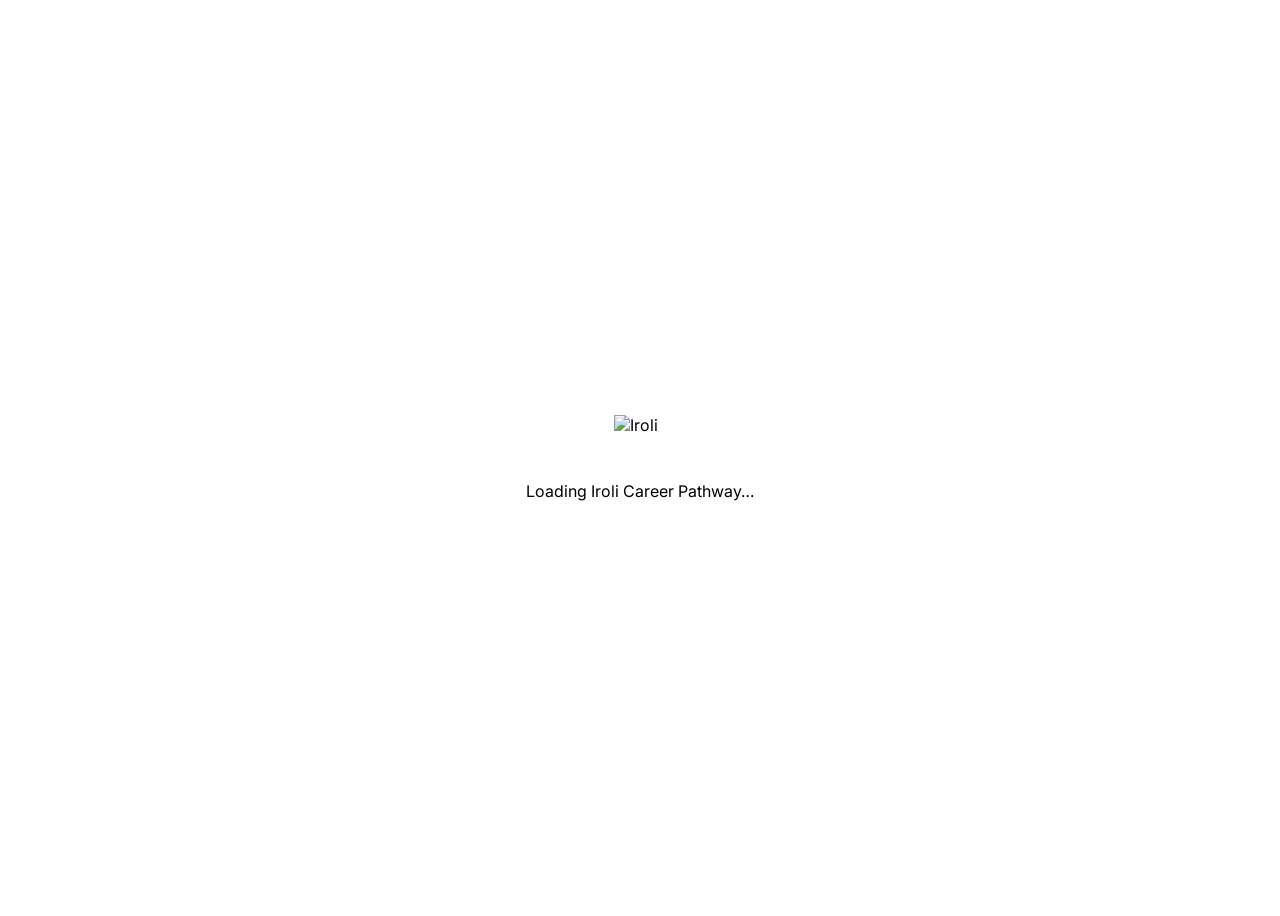
==== app.html @ 5c8c8e40 "Admin: Excel workbook downloads for the Grade 9 Dashboard and cohort A small built-in .xlsx writer (" ====
<!DOCTYPE html>
<html lang="en">
<head>
<meta charset="UTF-8"/>
<meta name="viewport" content="width=device-width, initial-scale=1.0, viewport-fit=cover"/>
<meta name="color-scheme" content="light dark"/>
<meta name="theme-color" content="#F6F5FC" media="(prefers-color-scheme: light)"/>
<meta name="theme-color" content="#131126" media="(prefers-color-scheme: dark)"/>
<title>Iroli Career Pathway</title>
<link rel="icon" type="image/png" href="assets/logo-mark.png">
<link rel="preconnect" href="https://fonts.googleapis.com">
<link rel="preconnect" href="https://fonts.gstatic.com" crossorigin>
<link href="https://fonts.googleapis.com/css2?family=Sora:wght@400;600;700;800&family=Inter:wght@400;500;600;700&display=swap" rel="stylesheet">
<link rel="stylesheet" href="style.css">
</head>
<body>
<div id="root">
  <div style="min-height:100vh;display:flex;flex-direction:column;gap:14px;align-items:center;justify-content:center;font-family:Inter,sans-serif;color:var(--muted);">
    <img src="assets/logo-mark.png" alt="Iroli" width="52" height="52"/>
    Loading Iroli Career Pathway…
  </div>
</div>

<!-- Supabase JS client (UMD build — plain <script> tag, no bundler needed) -->
<script src="https://cdn.jsdelivr.net/npm/@supabase/supabase-js@2.116.0"></script>

<script src="js/supabase-config.js"></script>
<script src="js/icons.js"></script>
<script src="js/data.js"></script>
<script src="js/course-links.js"></script>
<script src="js/app.js"></script>
<script src="js/answer_inputs.js"></script>
<script src="js/auth-ui.js"></script>
<script src="js/views_anon.js"></script>
<script src="js/render_shell.js"></script>
<script src="js/views_learner.js"></script>
<script src="js/views_report.js"></script>
<script src="js/subject_choice_config.js"></script>
<script src="js/subject_choice_engine.js"></script>
<script src="js/views_subject_choice.js"></script>
<script src="js/learner_report.js"></script>
<script src="js/report_pdf.js"></script>
<script src="js/report_download.js"></script>
<script src="js/xlsx_writer.js"></script>
<script src="js/views_admin.js"></script>
<script src="js/app_handlers.js"></script>
<script>
  window.addEventListener('DOMContentLoaded', boot);
</script>
</body>
</html>
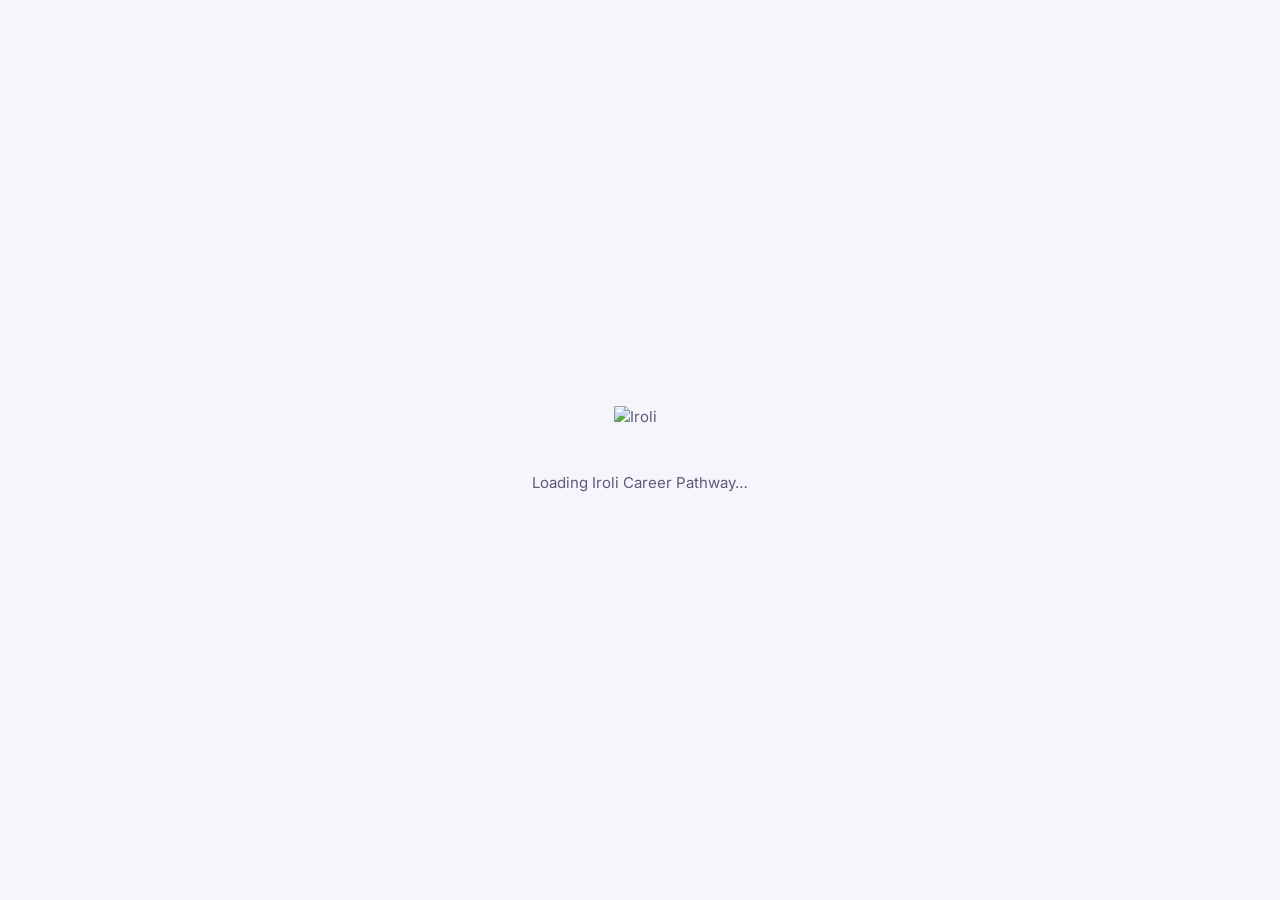
==== commit 987bcbaa: "SEO: Google favicon sizes, titles/descriptions, share tags, structured data, robots.txt and sitemap " ====
--- a/app.html
+++ b/app.html
@@ -6,8 +6,22 @@
 <meta name="color-scheme" content="light dark"/>
 <meta name="theme-color" content="#F6F5FC" media="(prefers-color-scheme: light)"/>
 <meta name="theme-color" content="#131126" media="(prefers-color-scheme: dark)"/>
-<title>Iroli Career Pathway</title>
-<link rel="icon" type="image/png" href="assets/logo-mark.png">
+<title>Iroli Career Pathway — Log In or Sign Up</title>
+<meta name="description" content="Log in to Iroli to take the career and Grade 9 subject-choice assessments, explore 77 careers with APS requirements, and get your personalised report."/>
+<link rel="canonical" href="https://www.iroli.co.za/app.html">
+<link rel="icon" href="/favicon.ico" sizes="48x48">
+<link rel="icon" type="image/png" sizes="48x48" href="/assets/favicon-48.png">
+<link rel="icon" type="image/png" sizes="96x96" href="/assets/favicon-96.png">
+<link rel="icon" type="image/png" sizes="144x144" href="/assets/favicon-144.png">
+<link rel="apple-touch-icon" href="/apple-touch-icon.png">
+<meta property="og:type" content="website">
+<meta property="og:site_name" content="Iroli">
+<meta property="og:title" content="Iroli Career Pathway — Log In or Sign Up">
+<meta property="og:description" content="Log in to Iroli to take the career and Grade 9 subject-choice assessments, explore 77 careers with APS requirements, and get your personalised report.">
+<meta property="og:url" content="https://www.iroli.co.za/app.html">
+<meta property="og:image" content="https://www.iroli.co.za/assets/og-image.png">
+<meta property="og:locale" content="en_ZA">
+<meta name="twitter:card" content="summary_large_image">
 <link rel="preconnect" href="https://fonts.googleapis.com">
 <link rel="preconnect" href="https://fonts.gstatic.com" crossorigin>
 <link href="https://fonts.googleapis.com/css2?family=Sora:wght@400;600;700;800&family=Inter:wght@400;500;600;700&display=swap" rel="stylesheet">
@@ -42,6 +56,7 @@
 <script src="js/report_pdf.js"></script>
 <script src="js/report_download.js"></script>
 <script src="js/xlsx_writer.js"></script>
+<script src="js/class_summary_pdf.js"></script>
 <script src="js/views_admin.js"></script>
 <script src="js/app_handlers.js"></script>
 <script>
--- a/style.css
+++ b/style.css
@@ -0,0 +1,967 @@
+:root{
+  color-scheme:light;
+  --bg:#F6F5FC; --surface:#FFFFFF; --ink:#1A1733; --muted:#5E5A78; --line:#E6E3F3;
+  --indigo:#5A4BE0; --indigo-ink:#3A2DAE; --amber:#DD64CC; --teal:#5570FF; --coral:#EE5A9E;
+  --grass:#1FA25A; --sky:#5570FF; --olive:#9B6FE3; --plum:#B8349C;
+  --brand-blue:#5570FF; --brand-violet:#9B6FE3; --brand-pink:#DD64CC; --brand-pink-bright:#F266C4;
+  --brand-grad:linear-gradient(90deg,#5570FF,#9B6FE3 50%,#F266C4);
+  --tint-violet:#F1ECFF; --tint-blue:#E9EDFF; --tint-pink:#FCEAF7; --tint-line:#DAD0FF; --tint-amber:#FFF4E0;
+  --sidebar-bg:#5A4BE0; --sidebar-border:rgba(255,255,255,.18); --sidebar-muted:#F1ECFF;
+  --radius-sm:10px; --radius-md:16px; --radius-lg:26px;
+  --shadow-soft:0 1px 2px rgba(23,26,35,.04), 0 8px 24px -12px rgba(23,26,35,.10);
+  --shadow-violet:0 6px 18px -10px rgba(90,75,224,.35);
+  --font-head:'Sora',system-ui,sans-serif; --font-body:'Inter',system-ui,sans-serif;
+
+  /* Dark mode. Everything the app draws is coloured with the tokens in this block, so changing the theme changes
+     them all together; the --tint-* / --indigo* tokens above stay as they are (the learner report and its PDF are
+     light sheets in every theme and use them directly), and the app uses the --t-* / --on-* ones below instead.
+       --link         the accent as TEXT (links, accent numbers); backgrounds and white-on-indigo buttons use --indigo
+       --chip-bg      neutral chips: pills, tags, the class code
+       --bar-track    the empty part of a progress bar, ring or slider
+       --ctl-line     the outline of something you can press;  --star-off an unselected star
+       --ok-ink       success text (green)
+       --t-*          tinted surfaces (violet, blue, pink, amber) and --on-* the text that sits on them
+       --info-line / --warn-line   the borders of the two notice boxes
+     (The dark values are repeated for the two ways dark mode is switched on, the operating system and
+     data-theme="dark": keep them identical.) */
+  --link:#5A4BE0; --chip-bg:#F1F2F6; --bar-track:#E6E3F3; --ctl-line:#E6E3F3; --star-off:#8F89B6; --ok-ink:#167A44;
+  --t-violet:#F1ECFF; --t-blue:#E9EDFF; --t-pink:#FCEAF7; --t-amber:#FFF4E0; --t-line:#DAD0FF;
+  --on-violet:#4A2DB8; --on-blue:#2A3FB8; --on-pink:#9C2682; --on-amber:#7A4E00; --on-info:#40308F;
+  --info-line:#DAD0FF; --warn-line:#F0CE8A;
+}
+@media (prefers-color-scheme: dark){
+  :root:not([data-theme="light"]){
+    color-scheme:dark;
+    --bg:#131126; --surface:#1D1A36; --ink:#F2F0FA; --muted:#A5A0C2; --line:#2F2B4D;
+    --nav-bg:#2C2656; --nav-border:#3E3670; --nav-active-bg:#1D1A36; --nav-ink:#D9D2FF;
+    --sidebar-bg:#2C2656; --sidebar-border:#3E3670; --sidebar-muted:#A5A0C2;
+    --shadow-soft:0 1px 2px rgba(0,0,0,.30), 0 8px 24px -12px rgba(0,0,0,.55);
+    --link:#A99FFF; --chip-bg:#2A2648; --bar-track:#3B3566; --ctl-line:#463F78; --star-off:#6E68A8; --ok-ink:#5BDB8E;
+    --t-violet:#2A2358; --t-blue:#1F2A5C; --t-pink:#3D2050; --t-amber:#3B3011; --t-line:#453D80;
+    --on-violet:#D3CBFF; --on-blue:#C2CEFF; --on-pink:#FFBDEE; --on-amber:#FFD98A; --on-info:#DCD6FF;
+    --info-line:#453D80; --warn-line:#6B5520;
+  }
+}
+:root[data-theme="dark"]{
+  color-scheme:dark;
+  --bg:#131126; --surface:#1D1A36; --ink:#F2F0FA; --muted:#A5A0C2; --line:#2F2B4D;
+  --nav-bg:#2C2656; --nav-border:#3E3670; --nav-active-bg:#1D1A36; --nav-ink:#D9D2FF;
+  --sidebar-bg:#2C2656; --sidebar-border:#3E3670; --sidebar-muted:#A5A0C2;
+  --shadow-soft:0 1px 2px rgba(0,0,0,.30), 0 8px 24px -12px rgba(0,0,0,.55);
+  --link:#A99FFF; --chip-bg:#2A2648; --bar-track:#3B3566; --ctl-line:#463F78; --star-off:#6E68A8; --ok-ink:#5BDB8E;
+  --t-violet:#2A2358; --t-blue:#1F2A5C; --t-pink:#3D2050; --t-amber:#3B3011; --t-line:#453D80;
+  --on-violet:#D3CBFF; --on-blue:#C2CEFF; --on-pink:#FFBDEE; --on-amber:#FFD98A; --on-info:#DCD6FF;
+  --info-line:#453D80; --warn-line:#6B5520;
+}
+/* The learner report, its PDF pages and the download host are light sheets in every theme: every token that
+   changes with the theme is pinned to its light value there (their own colours come from the same --tint-* /
+   --indigo* tokens, which never change). */
+.rp,.a4-doc,.rd-host{
+  color-scheme:light;
+  --link:#5A4BE0; --chip-bg:#F1F2F6; --bar-track:#E6E3F3; --ctl-line:#E6E3F3; --star-off:#8F89B6; --ok-ink:#167A44;
+  --t-violet:#F1ECFF; --t-blue:#E9EDFF; --t-pink:#FCEAF7; --t-amber:#FFF4E0; --t-line:#DAD0FF;
+  --on-violet:#4A2DB8; --on-blue:#2A3FB8; --on-pink:#9C2682; --on-amber:#7A4E00; --on-info:#40308F;
+  --info-line:#DAD0FF; --warn-line:#F0CE8A;
+}
+*{box-sizing:border-box;}
+html,body{margin:0;padding:0;}
+body{
+  background:var(--bg); color:var(--ink); font-family:var(--font-body);
+  font-size:15px; line-height:1.5; -webkit-font-smoothing:antialiased;
+  min-height:100vh;
+}
+h1,h2,h3,h4{font-family:var(--font-head); margin:0 0 .4em; font-weight:700; letter-spacing:-0.01em; color:var(--ink);}
+p{margin:0 0 .8em; color:var(--ink);}
+a{color:var(--link); text-decoration:none;}
+button{font-family:var(--font-body); cursor:pointer; color:var(--ink);}
+input::placeholder,textarea::placeholder{color:var(--muted); opacity:1;}
+:focus-visible{outline:3px solid var(--sky); outline-offset:2px;}
+::-webkit-scrollbar{width:10px;height:10px;}
+::-webkit-scrollbar-thumb{background:var(--line);border-radius:8px;}
+
+.app-shell{display:flex; min-height:100vh;}
+
+/* ---------- Sidebar ---------- */
+.sidebar{
+  width:236px; flex-shrink:0; background:var(--sidebar-bg); color:var(--ink);
+  border-right:1.5px solid var(--sidebar-border);
+  display:flex; flex-direction:column; padding:22px 14px; gap:4px;
+  position:sticky; top:0; height:100vh; overflow-y:auto;
+}
+.brand{display:flex; flex-direction:column; align-items:flex-start; gap:0; padding:14px 14px 12px;
+  background:var(--nav-active-bg,var(--surface)); border:1.5px solid var(--sidebar-border);
+  border-radius:16px; margin:0 0 18px; box-shadow:var(--shadow-violet);}
+.sidebar .brand{box-shadow:0 4px 14px -6px rgba(15,12,40,.35);}
+.brand-logo{display:block;height:34px;width:auto;}
+.brand-mark-img{display:block;width:52px;height:52px;margin:0 auto 14px;}
+.brand-sub{font-size:11px;color:var(--muted);margin-top:6px;}
+.nav-group{margin-top:14px;}
+.nav-label{font-size:11px;color:var(--muted);padding:0 10px;margin-bottom:6px;}
+.nav-item{
+  display:flex;align-items:center;gap:10px;padding:10px 12px;border-radius:12px;
+  color:var(--sidebar-muted,var(--muted));font-size:13.8px;font-weight:500;border:none;background:transparent;width:100%;text-align:left;
+}
+.nav-item:hover{background:var(--nav-active-bg,var(--surface));color:var(--nav-ink,var(--indigo-ink));}
+.nav-item.active{
+  background:var(--nav-active-bg,var(--surface));color:var(--nav-ink,var(--indigo-ink));font-weight:700;
+  box-shadow:inset 3px 0 0 var(--brand-pink), var(--shadow-soft);
+}
+svg.ic{width:16px;height:16px;flex-shrink:0;vertical-align:-2px;}
+.nav-item .ic{width:20px;height:20px;flex-shrink:0;}
+.fav-on{color:var(--coral);}
+.fav-on path{fill:currentColor;}
+.sidebar-foot{margin-top:auto;padding-top:14px;border-top:1px solid var(--sidebar-border);}
+.role-pill{display:inline-flex;align-items:center;gap:6px;background:var(--nav-active-bg,var(--surface));border:1px solid var(--sidebar-border);color:var(--nav-ink,var(--indigo-ink));font-size:11.5px;padding:5px 10px;border-radius:999px;}
+
+/* ---------- Topbar (mobile) ---------- */
+.topbar{display:none;}
+
+/* ---------- Main ---------- */
+.main{flex:1; min-width:0; padding:30px 34px 80px;}
+.page-head{display:flex;justify-content:space-between;align-items:flex-start;gap:16px;margin-bottom:22px;flex-wrap:wrap;}
+.page-head h1{font-size:26px;}
+.page-sub{color:var(--muted);font-size:14px;max-width:640px;}
+.avatar-chip{display:flex;align-items:center;gap:10px;background:var(--surface);border:1px solid var(--line);padding:6px 12px 6px 6px;border-radius:999px;}
+.avatar-chip img{width:30px;height:30px;border-radius:50%;}
+.avatar-chip .nm{font-weight:600;font-size:13px;}
+.avatar-chip .rl{font-size:11px;color:var(--muted);}
+
+/* ---------- Cards & tokens ---------- */
+.card{background:var(--surface);border:1px solid var(--line);border-radius:var(--radius-md);padding:20px;}
+.card-top-accent{border-top:4px solid var(--indigo);}
+.grid{display:grid;gap:16px;}
+.grid-2{grid-template-columns:repeat(2,1fr);}
+.grid-3{grid-template-columns:repeat(3,1fr);}
+.grid-4{grid-template-columns:repeat(4,1fr);}
+@media(max-width:980px){.grid-4{grid-template-columns:repeat(2,1fr);} .grid-3{grid-template-columns:repeat(2,1fr);}}
+@media(max-width:640px){.grid-2,.grid-3,.grid-4{grid-template-columns:1fr;}}
+
+.stat-pill{
+  background:var(--surface);border:1px solid var(--line);border-radius:999px;
+  padding:14px 20px;display:flex;align-items:center;gap:12px;
+}
+.stat-pill .n{font-family:var(--font-head);font-size:22px;font-weight:700;}
+.stat-pill .l{font-size:12px;color:var(--muted);}
+.stat-pill .dot{width:10px;height:10px;border-radius:50%;flex-shrink:0;}
+
+.tile{
+  background:var(--surface);border:1px solid var(--line);border-radius:var(--radius-lg);
+  padding:20px;display:flex;flex-direction:column;gap:8px;text-align:left;border-top:5px solid var(--indigo);
+  transition:transform .15s ease, box-shadow .15s ease;
+}
+.tile:hover{transform:translateY(-2px);box-shadow:var(--shadow-soft);}
+.tile .tico{width:34px;height:34px;}
+.tile h3{font-size:16px;margin-bottom:2px;}
+.tile p{font-size:13px;color:var(--muted);margin-bottom:0;}
+
+.btn{
+  display:inline-flex;align-items:center;justify-content:center;gap:8px;
+  border-radius:999px;padding:11px 20px;font-weight:700;font-size:13.5px;border:2px solid transparent;
+}
+.btn-primary{background:var(--indigo);color:#fff;}
+.btn-primary:hover{background:var(--indigo-ink);}
+.btn-amber{background:var(--brand-grad);color:#000;}
+.btn-ghost{background:transparent;border-color:var(--line);color:var(--ink);}
+.btn-ghost:hover{border-color:var(--indigo);}
+.btn-sm{padding:7px 14px;font-size:12.5px;}
+.btn[disabled]{opacity:.45;cursor:not-allowed;}
+
+.badge{display:inline-flex;align-items:center;gap:5px;font-size:11.5px;font-weight:700;padding:4px 10px;border-radius:999px;}
+.badge-strong{background:var(--t-violet);color:var(--on-violet);}
+.badge-good{background:var(--t-blue);color:var(--on-blue);}
+.badge-explore{background:var(--t-pink);color:var(--on-pink);}
+.badge-low{background:var(--chip-bg);color:var(--muted);}
+.badge-faculty{color:#fff;}
+
+.tag{font-size:11.5px;font-weight:600;padding:3px 9px;border-radius:8px;background:var(--chip-bg);color:var(--muted);}
+
+.progress-ring-wrap{display:flex;align-items:center;gap:20px;}
+.progress-track{stroke:var(--bar-track);}
+.progress-fill{stroke:var(--brand-pink);stroke-linecap:round;transition:stroke-dashoffset .6s ease;}
+
+.section-title{display:flex;align-items:center;justify-content:space-between;margin:30px 0 14px;}
+.section-title h2{font-size:18px;margin:0;}
+
+.form-row{margin-bottom:16px;}
+.form-row label{display:block;font-size:13px;font-weight:600;margin-bottom:6px;}
+.form-row .hint{font-size:12px;color:var(--muted);margin-top:4px;}
+input[type=text],input[type=number],select,textarea{
+  width:100%;padding:11px 13px;border-radius:12px;border:1.5px solid var(--ctl-line);
+  font-family:var(--font-body);font-size:14px;background:var(--surface);color:var(--ink);
+}
+input:focus,select:focus,textarea:focus{border-color:var(--indigo);}
+.check-grid{display:grid;grid-template-columns:repeat(2,1fr);gap:8px;}
+@media(max-width:640px){.check-grid{grid-template-columns:1fr;}}
+.check-item{display:flex;align-items:center;gap:8px;border:1.5px solid var(--ctl-line);border-radius:10px;padding:9px 11px;font-size:13px;}
+.check-item input{width:auto;}
+.mark-row{display:flex;justify-content:space-between;align-items:center;gap:10px;padding:8px 0;border-bottom:1px solid var(--line);font-size:13px;}
+.mark-row:last-child{border-bottom:none;}
+.mark-row input{width:64px;text-align:right;padding:6px 8px;}
+.chip-select{display:inline-flex;align-items:center;gap:6px;border:1.5px solid var(--ctl-line);border-radius:999px;padding:8px 15px;font-size:13px;font-weight:600;background:var(--surface);}
+.chip-select.on{background:var(--indigo);border-color:var(--indigo);color:#fff;}
+
+.likert{display:flex;gap:6px;margin-top:10px;}
+.likert button{flex:1 1 0;min-width:0;padding:10px 2px;border-radius:10px;border:1.5px solid var(--ctl-line);background:var(--surface);font-size:clamp(10.5px,3.1vw,12px);font-weight:600;color:var(--muted);}
+.likert button.on{background:var(--indigo);border-color:var(--indigo);color:#fff;}
+/* Phrases such as "Definitely not me" do not fit five across a phone: stack them there. */
+@media(max-width:480px){
+  .likert.long{flex-direction:column;gap:8px;}
+  .likert.long button{flex:none;padding:12px 14px;font-size:14px;}
+}
+.qcard{margin-bottom:22px;}
+.qcard .qn{font-size:11.5px;color:var(--muted);font-weight:700;}
+.qcard .qt{font-size:15.5px;font-weight:600;margin:6px 0 2px;}
+
+/* ---------- Assessment: one question at a time ---------- */
+@keyframes qSlideFwd{ from{opacity:0; transform:translateX(28px);} to{opacity:1; transform:translateX(0);} }
+@keyframes qSlideBack{ from{opacity:0; transform:translateX(-28px);} to{opacity:1; transform:translateX(0);} }
+.q-anim{animation:qSlideFwd .32s cubic-bezier(.16,1,.3,1);}
+.q-anim.back{animation-name:qSlideBack;}
+@media(prefers-reduced-motion:reduce){.q-anim{animation:none;}}
+
+.scale-dots-row{display:flex;gap:10px;justify-content:center;margin:14px 0 8px;}
+.dot-btn{flex:1 1 0;min-width:0;max-width:52px;aspect-ratio:1/1;border-radius:50%;border:2px solid var(--ctl-line);background:var(--surface);font-family:var(--font-head);font-weight:700;font-size:17px;color:var(--muted);}
+.dot-btn.on{background:var(--indigo);border-color:var(--indigo);color:#fff;}
+.scale-dots-caps{display:flex;justify-content:space-between;font-size:12px;color:var(--muted);padding:0 6px;}
+
+.emoji-scale{display:flex;gap:8px;justify-content:center;margin:14px 0 4px;}
+.emoji-btn{flex:1 1 0;min-width:0;max-width:56px;aspect-ratio:1/1;border-radius:16px;border:2px solid var(--ctl-line);background:var(--surface);font-size:26px;display:flex;align-items:center;justify-content:center;line-height:1;}
+.emoji-btn.on{background:var(--t-violet);border-color:var(--indigo);}
+
+/* One glyph per button (not a 5-star string per button) so nothing
+   overflows its hit target -- a classic cumulative star rating. */
+.star-scale{display:flex;gap:6px;justify-content:center;margin:14px 0 4px;}
+.star-btn{width:46px;height:46px;border:none;background:transparent;font-size:32px;line-height:1;color:var(--star-off);display:flex;align-items:center;justify-content:center;flex-shrink:0;}
+.star-btn.on{color:var(--link);}
+
+.slider-row{margin-bottom:18px;}
+.slider-row .sl-top{display:flex;justify-content:space-between;gap:12px;font-size:13px;font-weight:600;margin-bottom:2px;}
+.slider-row .sl-top span:last-child{text-align:right;}
+
+/* ---------- Answer feedback (js/answer_inputs.js) ----------
+   The chosen option pops and sends out a ring, so the learner SEES what they
+   picked before the next question slides in. Options carry data-v and sit in a
+   data-answer-group; data-dim="1" fades the others while the choice is confirmed. */
+@keyframes ansPop{0%{transform:scale(1);}38%{transform:scale(1.18);}70%{transform:scale(.97);}100%{transform:scale(1);}}
+@keyframes ansRing{0%{box-shadow:0 0 0 0 rgba(90,75,224,.5);}100%{box-shadow:0 0 0 16px rgba(90,75,224,0);}}
+@keyframes ansEmoji{0%{transform:scale(1) rotate(0);}30%{transform:scale(1.4) rotate(-12deg);}60%{transform:scale(1.2) rotate(8deg);}100%{transform:scale(1) rotate(0);}}
+@keyframes ansStar{0%{transform:scale(.55);opacity:.45;}55%{transform:scale(1.32);opacity:1;}100%{transform:scale(1);opacity:1;}}
+@keyframes ansCheck{from{transform:scale(0) rotate(-35deg);opacity:0;}to{transform:scale(1) rotate(0);opacity:1;}}
+[data-answer-group] > [data-v]{-webkit-tap-highlight-color:transparent;transition:opacity .25s ease,background-color .2s ease,border-color .2s ease,color .2s ease,transform .15s ease,box-shadow .15s ease;}
+[data-answer-group] > [data-v]:active{transform:scale(.95);}
+[data-answer-group][data-dim="1"].has-pick > [data-v]:not(.on){opacity:.38;}
+button[data-v].picked{animation:ansPop .4s cubic-bezier(.2,.9,.3,1.25),ansRing .62s ease-out;}
+.emoji-btn.picked span{display:inline-block;animation:ansEmoji .55s ease-out;}
+.star-btn.picked{animation:none;}
+.star-btn.pop{animation:ansStar .42s cubic-bezier(.2,.9,.3,1.3) both;animation-delay:calc(var(--i,0) * 55ms);}
+.tile{position:relative;}
+.tile.on{border-color:var(--indigo);background:var(--t-violet);}
+.tile.picked::after{content:'✓';position:absolute;top:8px;right:10px;width:22px;height:22px;border-radius:50%;background:var(--indigo);color:#fff;font-size:13px;font-weight:700;display:flex;align-items:center;justify-content:center;animation:ansCheck .3s cubic-bezier(.2,.9,.3,1.4) both;}
+
+/* ---------- Snap slider (js/answer_inputs.js) ----------
+   A touch-first replacement for <input type=range>: a big hit area, a thumb that
+   follows the finger smoothly and springs to the nearest of five stops when let
+   go, and tapping any stop -- including the parked middle one -- answers.
+   touch-action:pan-y keeps vertical swipes scrolling the page while sideways
+   drags belong to the slider. */
+.snap{--p:50;position:relative;padding:22px 18px 2px;margin:0 0 4px;touch-action:pan-y;-webkit-user-select:none;user-select:none;-webkit-touch-callout:none;-webkit-tap-highlight-color:transparent;cursor:pointer;border-radius:14px;outline:none;}
+.snap:focus-visible{box-shadow:0 0 0 3px var(--t-line);}
+.snap.locked{pointer-events:none;}
+.snap-track{position:relative;height:10px;border-radius:999px;background:var(--bar-track);}
+.snap-fill{position:absolute;left:0;top:0;bottom:0;width:calc(var(--p) * 1%);border-radius:999px;background:linear-gradient(90deg,var(--indigo),#8A7BF2);transition:width .32s cubic-bezier(.2,.9,.3,1.12);}
+.snap.unanswered .snap-fill,.snap.bipolar .snap-fill{width:0;}
+.snap-stop{position:absolute;top:50%;width:14px;height:14px;margin:-7px 0 0 -7px;border-radius:50%;background:var(--surface);border:2.5px solid var(--bar-track);transition:background-color .2s,border-color .2s;}
+.snap-stop.reached{background:var(--indigo);border-color:var(--indigo);}
+.snap-thumb{position:absolute;top:50%;left:calc(var(--p) * 1%);width:36px;height:36px;margin:-18px 0 0 -18px;border-radius:50%;background:var(--indigo);border:4px solid #fff;box-shadow:0 2px 8px rgba(40,30,120,.38);z-index:2;transition:left .32s cubic-bezier(.2,.9,.3,1.2),transform .16s ease,background-color .2s,border-color .2s;}
+/* Not answered yet: a hollow thumb parked on the middle stop, gently pulsing.
+   Tap it (or drag it) to answer -- tapping it answers 3. */
+.snap.unanswered .snap-thumb{background:var(--surface);border:3px dashed var(--link);box-shadow:0 1px 6px rgba(40,30,120,.18);animation:snapHint 1.9s ease-in-out infinite;}
+@keyframes snapHint{0%,100%{transform:scale(1);}50%{transform:scale(1.1);}}
+.snap.dragging .snap-thumb,.snap.dragging .snap-fill{transition:none;}
+.snap.pressing .snap-thumb{transform:scale(1.14);animation:none;}
+.snap.picked .snap-thumb{animation:ansPop .4s cubic-bezier(.2,.9,.3,1.25),ansRing .62s ease-out;}
+.snap-ticks{position:relative;height:20px;margin-top:12px;}
+.snap-ticks span{position:absolute;top:0;transform:translateX(-50%);font-size:12px;font-weight:700;color:var(--muted);transition:color .2s,transform .2s;}
+.snap-ticks span.on{color:var(--ink);transform:translateX(-50%) scale(1.25);}
+.snap-cap{text-align:center;font-weight:700;font-size:14.5px;margin:6px 0 2px;min-height:21px;color:var(--ink);}
+.snap.unanswered .snap-cap{color:var(--muted);font-weight:600;}
+.snap-cap.flip{animation:snapCap .25s ease-out;}
+@keyframes snapCap{from{opacity:0;transform:translateY(5px);}to{opacity:1;transform:none;}}
+/* Less motion on request: the choice is still confirmed (colour, ring-free), just without movement. */
+@media(prefers-reduced-motion:reduce){
+  button[data-v].picked,.emoji-btn.picked span,.star-btn.pop,.tile.picked::after,.snap.picked .snap-thumb,.snap-cap.flip,.snap.unanswered .snap-thumb{animation:none;}
+  .snap-thumb,.snap-fill,.snap-stop,.snap-ticks span,[data-answer-group] > [data-v]{transition:none;}
+}
+
+table{width:100%;border-collapse:collapse;font-size:13px;}
+th{text-align:left;font-size:11.5px;text-transform:none;color:var(--muted);padding:9px 10px;border-bottom:2px solid var(--line);white-space:nowrap;}
+td{padding:10px 10px;border-bottom:1px solid var(--line);vertical-align:top;}
+.table-wrap{overflow-x:auto;border-radius:var(--radius-md);border:1px solid var(--line);}
+.table-wrap table{border:none;}
+.table-wrap .table-wrap{border:none;}
+
+.career-row{display:flex;flex-wrap:wrap;align-items:center;justify-content:space-between;gap:10px 14px;padding:16px;border:1px solid var(--line);border-radius:16px;margin-bottom:10px;background:var(--surface);}
+.career-row .left{display:flex;align-items:center;gap:14px;min-width:0;flex:1 1 200px;}
+.fac-dot{width:44px;height:44px;border-radius:13px;flex-shrink:0;display:flex;align-items:center;justify-content:center;color:#fff;font-family:var(--font-head);font-weight:800;font-size:12px;box-shadow:inset 0 0 0 50px rgba(0,0,0,.24);}
+.career-row h4{margin:0;font-size:15px;}
+.career-row .sub{font-size:12.5px;color:var(--muted);}
+.career-row .right{display:flex;align-items:center;gap:10px;flex-wrap:wrap;justify-content:flex-end;max-width:100%;margin-left:auto;}
+/* Phone widths: the pill and buttons drop to their own line under the career
+   name, and a long pill wraps its text, so nothing runs past the screen. */
+@media(max-width:400px){
+  .career-row{padding:14px;}
+  .career-row .left{flex-basis:100%;}
+  .career-row h4{overflow-wrap:anywhere;}
+  .career-row .right{flex:1 1 100%;flex-wrap:nowrap;justify-content:flex-start;margin-left:0;gap:8px;}
+  .career-row .right .badge{white-space:normal;flex:0 1 auto;min-width:0;line-height:1.3;border-radius:10px;}
+  .career-row .right .btn{flex-shrink:0;}
+  .career-row .right .btn-primary{margin-left:auto;}
+}
+
+.filter-bar{display:flex;flex-wrap:wrap;gap:8px;margin-bottom:18px;align-items:center;}
+.filter-bar input[type=text]{flex:1 1 200px;max-width:280px;margin-left:auto;width:auto;}
+
+.detail-hero{border-radius:var(--radius-lg);padding:26px;color:#fff;margin-bottom:22px;}
+.detail-hero h1{color:#fff;font-size:26px;}
+.detail-hero p{color:rgba(255,255,255,.88);}
+.kv{display:flex;gap:8px;margin-bottom:8px;font-size:13.5px;}
+.kv b{min-width:160px;flex-shrink:0;}
+/* Very narrow phones: the 160px label column leaves no room for the value,
+   so the label sits above it instead. */
+@media(max-width:360px){.kv{flex-direction:column;gap:2px;}.kv b{min-width:0;}}
+.kv span{min-width:0;overflow-wrap:anywhere;}
+.pill-list{display:flex;flex-wrap:wrap;gap:8px;}
+.pill-list .pill{background:var(--chip-bg);color:var(--ink);border-radius:999px;padding:6px 13px;font-size:12.5px;font-weight:600;}
+.pill-list .pill.req{background:var(--t-pink);color:var(--on-pink);}
+.pill-list .pill.rec{background:var(--t-blue);color:var(--on-blue);}
+
+.disclaimer{background:var(--t-violet);border:1.5px solid var(--info-line);color:var(--on-info);padding:13px 16px;border-radius:14px;font-size:12.5px;display:flex;gap:10px;align-items:flex-start;}
+.disclaimer .ic{flex-shrink:0;margin-top:1px;}
+/* A genuinely different tone from the violet-branded informational
+   disclaimer above -- used only for subject-career conflict warnings,
+   so they read as visually distinct and prominent, not just more info. */
+.disclaimer.warn{background:var(--t-amber);border-color:var(--warn-line);color:var(--on-amber);}
+
+.empty-state{text-align:center;padding:50px 20px;color:var(--muted);}
+.empty-state .em-ic{margin-bottom:12px;}
+
+.modal-backdrop{position:fixed;inset:0;background:rgba(20,20,30,.5);display:flex;align-items:center;justify-content:center;z-index:50;padding:20px;}
+.modal{background:var(--surface);border-radius:var(--radius-lg);padding:26px;max-width:460px;width:100%;max-height:88vh;overflow-y:auto;}
+
+.aps-bar{height:10px;border-radius:6px;background:var(--bar-track);overflow:hidden;}
+.aps-bar > div{height:100%;background:var(--brand-grad);}
+
+.toast{position:fixed;bottom:24px;right:24px;background:var(--indigo-ink);color:#fff;padding:13px 18px;border-radius:12px;font-size:13.5px;font-weight:600;z-index:80;box-shadow:var(--shadow-soft);}
+
+.compare-grid{display:grid;gap:14px;}
+.compare-col{background:var(--surface);border:1px solid var(--line);border-radius:16px;padding:16px;}
+
+.class-code{font-family:var(--font-head);font-size:22px;font-weight:800;letter-spacing:.06em;background:var(--chip-bg);color:var(--ink);padding:8px 16px;border-radius:10px;display:inline-block;}
+
+/* ---------- Subject Choice Assessment ---------- */
+.sc-steps{display:flex;flex-direction:column;gap:14px;margin-top:6px;}
+.sc-step{display:flex;gap:12px;align-items:flex-start;}
+.sc-step .mk{width:26px;height:26px;border-radius:50%;flex-shrink:0;display:flex;align-items:center;justify-content:center;border:2px solid var(--line);color:#fff;}
+.sc-step .mk.done{background:var(--grass);border-color:var(--grass);}
+.sc-step .mk svg{width:14px;height:14px;}
+.sc-step b{display:block;font-size:14px;}
+.sc-step .d{display:block;font-size:13px;color:var(--muted);}
+
+.sc-foot{text-align:center;margin-top:14px;}
+.link-btn{background:none;border:none;color:var(--muted);font-size:12.5px;text-decoration:underline;padding:12px 14px;min-height:44px;}
+.sr-only{position:absolute;width:1px;height:1px;margin:-1px;padding:0;overflow:hidden;clip:rect(0,0,0,0);white-space:nowrap;border:0;}
+
+.sc-card .sc-head{display:flex;justify-content:space-between;gap:12px;align-items:flex-start;}
+.sc-card h3{margin:0 0 6px;font-size:17px;}
+.sc-card p{font-size:13.5px;margin:0 0 6px;}
+.sc-pct{font-family:var(--font-head);font-size:28px;font-weight:800;line-height:1;}
+.sc-label{font-size:11.5px;font-weight:700;color:var(--muted);margin:12px 0 4px;}
+.sc-grade{display:grid;grid-template-columns:repeat(3,1fr);gap:8px;margin:12px 0;}
+.sc-grade > div{background:var(--bg);border-radius:12px;padding:9px 11px;}
+.sc-grade .k{font-size:11px;color:var(--muted);font-weight:600;margin-bottom:4px;}
+@media(max-width:640px){
+  .sc-grade{grid-template-columns:1fr;gap:6px;}
+  .sc-grade > div{display:flex;justify-content:space-between;align-items:center;gap:10px;padding:8px 11px;}
+  .sc-grade .k{margin-bottom:0;}
+}
+
+/* ---------- Report overview ---------- */
+.ov-item{display:flex;justify-content:space-between;align-items:center;gap:12px;padding:11px 0;border-bottom:1px solid var(--line);}
+.ov-item b{font-size:15px;}
+.ov-sub{margin-top:4px;}
+.ov-pct{font-family:var(--font-head);font-size:22px;font-weight:800;flex-shrink:0;}
+.ov-math{margin:12px 0 10px;font-size:13.5px;}
+.ov-type{display:flex;gap:20px;align-items:center;flex-wrap:wrap;}
+.ov-code{font-family:var(--font-head);font-size:52px;font-weight:800;line-height:1;color:var(--link);}
+.ov-names{font-weight:700;margin-bottom:4px;}
+.ov-label{font-size:11.5px;font-weight:700;color:var(--muted);margin:14px 0 6px;}
+.ov-career{margin-bottom:12px;}
+.ov-career .career-row{margin-bottom:6px;}
+.ov-support{align-items:center;margin:0 0 0 58px;}
+.ov-k{font-size:11px;font-weight:700;color:var(--muted);}
+@media(max-width:640px){.ov-support{margin-left:0;}.ov-code{font-size:44px;}}
+
+/* ---------- Learner report (js/learner_report.js) ----------
+   Laid out like the owner's mock-up, in the iroli brand colours: the logo's
+   blue -> violet -> pink gradient (stepped through five tones, one per
+   section), the brand indigo and the brand tints. Everything inside .rp is a
+   light "sheet" in either theme -- the shared tokens are pinned to their light
+   values there -- so it reads the same on screen, on a phone and on paper.
+   The wide layout is the default; the phone layout is switched on by the
+   report's own width (it sits beside the sidebar, so the viewport width says
+   little). The printed copy is a separate A4 document (see "the A4 PDF" at the end). */
+.rp-toolbar{max-width:980px;margin:0 auto 10px;display:flex;justify-content:flex-end;}
+.rp{
+  --ink:#1A1733; --muted:#5E5A78; --line:#E6E3F3; --surface:#FFFFFF; --bg:#F6F5FC;
+  /* the brand gradient in five steps (blue -> violet -> pink) and a tint for each */
+  --rp-c1:var(--brand-blue); --rp-c2:#7870F1; --rp-c3:var(--brand-violet); --rp-c4:#BC6AD7; --rp-c5:var(--brand-pink);
+  --rp-k1:var(--tint-blue);  --rp-k2:#EDECFF;  --rp-k3:var(--tint-violet);  --rp-k4:#F7EBFB;  --rp-k5:var(--tint-pink);
+  --rp-track:#ECE9F6; --rp-soft:#F6F4FF;
+  --tone:var(--rp-c1); --tint:var(--rp-k1);
+  color-scheme:light; color:var(--ink); background:#fff;
+  max-width:980px; margin:0 auto; border:1px solid var(--line); border-radius:28px; overflow:hidden;
+  box-shadow:var(--shadow-soft); container:rp / inline-size;
+}
+.rp-t1{--tone:var(--rp-c1);--tint:var(--rp-k1);}
+.rp-t2{--tone:var(--rp-c2);--tint:var(--rp-k2);}
+.rp-t3{--tone:var(--rp-c3);--tint:var(--rp-k3);}
+.rp-t4{--tone:var(--rp-c4);--tint:var(--rp-k4);}
+.rp-t5{--tone:var(--rp-c5);--tint:var(--rp-k5);}
+.rp svg.rp-ic{width:20px;height:20px;display:block;}
+.rp p{color:var(--ink);}
+
+/* header band + the white sheet that rises over it */
+.rp-head{position:relative;display:flex;justify-content:space-between;align-items:center;flex-wrap:wrap;gap:14px 28px;
+  padding:28px 30px 46px;color:#fff;background:linear-gradient(100deg,#3F31C2 0%,var(--indigo) 45%,#9A4FD6 100%);}
+.rp-head::before{content:"";position:absolute;left:0;right:0;top:0;height:5px;background:var(--brand-grad);}
+.rp-brand{display:flex;align-items:center;gap:16px;}
+.rp-logo{display:inline-flex;background:#fff;border-radius:14px;padding:7px 14px;box-shadow:0 4px 14px -6px rgba(15,12,40,.5);}
+.rp-logo img{display:block;height:36px;width:auto;}
+.rp p.rp-tag{margin:0;font-size:15px;font-weight:600;line-height:1.35;color:#fff;}
+.rp-titleblock{text-align:right;}
+.rp h1.rp-title{margin:0;font-size:26px;line-height:1.15;color:#fff;}
+.rp p.rp-motto{margin:4px 0 0;font-size:13.5px;color:#fff;}
+.rp-main{position:relative;margin-top:-26px;background:#fff;border-radius:26px 26px 0 0;padding:18px 18px 20px;}
+.rp-info{display:grid;grid-template-columns:repeat(auto-fit,minmax(130px,1fr));margin:0 0 16px;padding:5px;
+  background:var(--rp-soft);border:1px solid var(--tint-line);border-radius:16px;}
+.rp-info > div{display:flex;gap:8px;align-items:baseline;min-width:0;padding:8px 14px;border-left:1px solid var(--tint-line);}
+.rp-info > div:first-child{border-left:0;}
+.rp-info dt{font-size:13px;font-weight:700;white-space:nowrap;}
+.rp-info dt::after{content:":";}
+.rp-info dd{margin:0;font-size:13.5px;overflow-wrap:anywhere;}
+
+/* a numbered section: tinted band with the title, white panel beneath */
+.rp-sec{background:var(--tint);border-radius:22px;padding:12px;margin:0 0 14px;}
+.rp-sechead{display:flex;align-items:center;gap:14px;padding:4px 8px 12px;}
+.rp-num{flex:none;display:grid;place-items:center;width:46px;height:46px;border-radius:50%;background:var(--tone);color:#fff;font:700 22px/1 var(--font-head);}
+.rp-num svg.rp-ic{width:24px;height:24px;}
+.rp-sectext{min-width:0;}
+.rp .rp-sectext h2{margin:0;font-size:21px;line-height:1.2;}
+.rp .rp-sectext p{margin:2px 0 0;font-size:13.5px;color:var(--muted);}
+.rp-secbody{background:#fff;border-radius:16px;padding:16px 18px;}
+.rp-h3{margin:0 0 8px;font-size:16px;line-height:1.25;}
+.rp-foot{margin:10px 0 0;font-size:12px;color:var(--muted);}
+.rp .rp-foot,.rp .rp-muted{color:var(--muted);}
+.rp-muted{margin:0;font-size:13.5px;}
+.rp-actions{margin-top:12px;}
+.rp-empty p{margin:0 0 10px;font-size:14px;}
+.rp-k{font-size:11px;font-weight:700;letter-spacing:.03em;text-transform:uppercase;color:var(--muted);margin-right:6px;}
+
+/* 1 -- profile */
+.rp-profile{display:grid;grid-template-columns:1fr 1fr;gap:0 24px;}
+.rp-pint{border-left:1px solid var(--line);padding-left:24px;}
+.rp-traits{list-style:none;margin:0 0 14px;padding:0;display:grid;gap:12px;}
+.rp-traits li{display:flex;align-items:flex-start;gap:12px;}
+.rp-traits li b{display:block;font-size:15px;line-height:1.25;}
+.rp .rp-traits li p{margin:2px 0 0;font-size:13px;line-height:1.35;color:var(--muted);}
+.rp-dot{flex:none;display:grid;place-items:center;width:38px;height:38px;border-radius:50%;background:var(--tone);color:#fff;}
+.rp-dot-lg{width:52px;height:52px;}
+.rp-dot-lg svg.rp-ic{width:26px;height:26px;}
+.rp-learn{display:flex;gap:14px;align-items:center;background:var(--rp-k1);border-radius:14px;padding:12px 14px;}
+.rp-learn-ic{flex:none;width:46px;height:46px;color:var(--indigo);}
+.rp-learn-ic svg.rp-ic{width:100%;height:100%;}
+.rp .rp-learn p{margin:0;font-size:14px;}
+.rp-learn small{display:block;margin-top:4px;font-size:11.5px;color:var(--muted);}
+.rp-ibars{list-style:none;margin:0;padding:0;display:grid;gap:14px;}
+.rp-ibars li{display:grid;grid-template-columns:minmax(110px,36%) 1fr 42px;align-items:center;gap:12px;font-size:14px;line-height:1.25;}
+.rp-bar{display:block;height:14px;background:var(--rp-track);border-radius:7px;overflow:hidden;}
+.rp-bar > i{display:block;height:100%;border-radius:7px;background:var(--tone);}
+.rp-ipct{text-align:right;font-size:14px;font-weight:600;}
+.rp .rp-type{margin:12px 0 0;padding-top:10px;border-top:1px dashed var(--line);font-size:13px;color:var(--muted);}
+.rp-type b{color:var(--indigo-ink);}
+
+/* 2 -- subject fit */
+.rp-table{width:100%;border-collapse:collapse;table-layout:fixed;}
+.rp-table th,.rp-table td{padding:9px 8px;text-align:left;vertical-align:middle;}
+/* the shared table styles (nowrap, muted, ruled cells) are reset here: rows are ruled by the row itself */
+.rp-table th,.rp-table td,.rp-sumtable th,.rp-sumtable td{white-space:normal;color:var(--ink);font-size:inherit;border-bottom:0;}
+.rp-table thead th{font-size:12.5px;font-weight:700;line-height:1.25;vertical-align:bottom;border-bottom:2px solid var(--line);}
+.rp-table thead th:first-child{width:25%;}
+.rp-table thead th:nth-child(5){width:8%;text-align:center;}
+.rp-table thead th:nth-child(6){width:18%;text-align:center;}
+.rp-table .h-ac{--tone:var(--rp-c1);} .rp-table .h-in{--tone:var(--rp-c3);} .rp-table .h-pe{--tone:var(--rp-c5);}
+.rp-table .h-ac::before,.rp-table .h-in::before,.rp-table .h-pe::before{content:"";display:inline-block;width:9px;height:9px;border-radius:50%;margin-right:6px;background:var(--tone);}
+.rp-table tbody tr{border-bottom:1px solid var(--line);}
+.rp-table tbody tr:last-child{border-bottom:0;}
+/* a subject is two rows: the numbers, then why (one line of reasons across the full width) */
+.rp-table tbody tr.rp-main-row{border-bottom:0;}
+.rp-table tbody tr.rp-main-row.rp-nowhy{border-bottom:1px solid var(--line);}
+.rp-table tbody tr.rp-main-row.rp-nowhy:last-child{border-bottom:0;}
+.rp-table td{overflow-wrap:anywhere;}
+.rp-table .rp-why-row td{padding:0 8px 11px;font-size:12.5px;line-height:1.4;color:var(--indigo-ink);}
+.rp-subj span{font-weight:700;font-size:14px;line-height:1.25;}
+.rp-cell{display:flex;align-items:center;gap:8px;}
+.rp-cell .rp-bar{flex:1 1 auto;min-width:28px;height:12px;border-radius:4px;}
+.rp-cell .rp-bar > i{border-radius:4px;}
+.rp-cell.m-ac{--tone:var(--rp-c1);} .rp-cell.m-in{--tone:var(--rp-c3);} .rp-cell.m-pe{--tone:var(--rp-c5);}
+.rp-pct{flex:none;width:38px;font-size:12.5px;font-weight:600;color:var(--muted);text-align:right;}
+.rp-nodata{font-size:12px;color:var(--muted);}
+.rp-overall,.rp-recwrap{text-align:center !important;}
+.rp-table td.rp-recwrap{padding-left:3px;padding-right:3px;}
+.rp-ov{font-size:16px;font-weight:800;}
+.rp-ov-s,.rp-ov-vs{color:var(--indigo-ink);} .rp-ov-m,.rp-ov-na{color:var(--ink);} .rp-ov-l{color:#9C2682;}
+.rp-chip{display:inline-block;padding:5px 12px;border-radius:999px;font-size:12.5px;font-weight:700;line-height:1.25;text-align:center;}
+.rp-chip-strong,.rp-fit-s{background:linear-gradient(90deg,var(--indigo-ink),var(--indigo));color:#fff;}
+.rp-chip-rec{background:#E6DDFF;color:#3A2DAE;}
+.rp-chip-consider,.rp-fit-m{background:var(--tint-blue);color:#2A3FB8;}
+.rp-chip-effort,.rp-fit-l{background:var(--tint-pink);color:#9C2682;}
+.rp-fit-na{background:#F1F2F6;color:var(--muted);}
+.rp-chip-fit{padding:6px 16px;font-size:14.5px;}
+.rp-pills{display:flex;flex-wrap:wrap;gap:8px;}
+.rp-acad{margin-top:12px;padding:10px 14px;background:var(--rp-soft);border-radius:12px;font-size:13px;display:grid;gap:4px;}
+.rp-acad small{font-size:11.5px;color:var(--muted);}
+
+/* 3 + 4 -- combination and career areas, side by side */
+.rp-duo{display:grid;grid-template-columns:1.2fr 1fr;gap:14px;margin:0 0 14px;}
+.rp-duo > .rp-sec{margin:0;}
+.rp-half{display:flex;flex-direction:column;}
+.rp-half .rp-secbody{flex:1;}
+.rp-half .rp-sectext h2{font-size:19px;}
+.rp-combos{display:grid;grid-template-columns:repeat(auto-fit,minmax(170px,1fr));gap:12px;}
+.rp-combo{border:1px solid var(--line);border-radius:16px;overflow:hidden;background:#fff;}
+.rp-combo-h{display:flex;align-items:center;gap:10px;padding:10px 12px;background:var(--rp-k3);}
+.rp-combo.alt .rp-combo-h{background:var(--rp-k1);}
+.rp-combo-h b{display:block;font:700 15px/1.2 var(--font-head);color:var(--indigo-ink);}
+.rp-combo.alt .rp-combo-h b{color:#2A3FB8;}
+.rp-combo-h small{display:block;margin-top:1px;font-size:11.5px;color:var(--muted);}
+.rp-sq{flex:none;display:grid;place-items:center;width:30px;height:30px;border-radius:8px;background:var(--indigo);color:#fff;}
+.rp-combo.alt .rp-sq{background:var(--rp-c1);}
+.rp-sq svg.rp-ic{width:18px;height:18px;}
+.rp-combo-b{padding:10px 14px 12px;}
+.rp-combo h4{margin:8px 0 3px;font:700 13.5px/1.25 var(--font-body);color:var(--indigo-ink);}
+.rp-combo.alt h4{color:var(--ink);}
+.rp-combo h4:first-child{margin-top:0;}
+.rp-combo ul{margin:0;padding-left:20px;font-size:14.5px;font-weight:600;line-height:1.55;}
+.rp .rp-why{margin:10px 0 0;padding-top:8px;border-top:1px solid var(--line);font-size:12.5px;line-height:1.4;color:var(--muted);}
+.rp-areas{list-style:none;margin:0;padding:0;display:grid;gap:14px;}
+.rp-sec:not(.rp-half) .rp-areas{grid-template-columns:repeat(auto-fit,minmax(min(300px,100%),1fr));gap:16px 28px;}
+.rp-area{display:flex;gap:12px;align-items:flex-start;}
+.rp-area > div{min-width:0;}
+.rp .rp-area h3{margin:0 0 2px;font-size:15px;line-height:1.25;}
+.rp-area h3 .badge{margin-left:4px;vertical-align:1px;white-space:nowrap;}
+.rp .rp-area p{margin:0 0 2px;font-size:13px;line-height:1.4;color:var(--muted);}
+.rp .rp-area p.rp-areamore{font-size:12.5px;}
+.rp-area p b{color:var(--ink);font-weight:600;}
+
+/* 5 -- summary table, next steps */
+.rp-concl{display:grid;grid-template-columns:1fr 1fr;gap:12px;margin:0 0 14px;}
+.rp-concl-one{grid-template-columns:1fr;}
+.rp-concl-i{display:flex;gap:12px;align-items:flex-start;background:var(--rp-soft);border-radius:14px;padding:12px 14px;}
+.rp-concl-ic{flex:none;display:grid;place-items:center;width:34px;height:34px;border-radius:50%;background:var(--indigo);color:#fff;}
+.rp-concl-i:nth-child(2) .rp-concl-ic{background:var(--rp-c5);}
+.rp .rp-concl-i h3{margin:0 0 3px;font-size:14px;}
+.rp .rp-concl-i p{margin:0 0 4px;font-size:13px;line-height:1.4;}
+.rp-final{display:grid;grid-template-columns:1.05fr 1fr;gap:14px;}
+.rp-card{border:1px solid var(--line);border-radius:16px;overflow:hidden;background:#fff;}
+.rp-card-h{display:flex;align-items:center;gap:10px;padding:10px 14px;background:var(--rp-k3);}
+.rp-card-steps .rp-card-h{background:var(--rp-k1);}
+.rp .rp-card-h h3{margin:0;font-size:16px;}
+.rp-card-steps .rp-sq{background:var(--rp-c1);}
+.rp-sumtable{width:100%;border-collapse:collapse;}
+.rp-sumtable th,.rp-sumtable td{padding:10px 14px;text-align:left;vertical-align:top;}
+.rp-sumtable tr + tr th,.rp-sumtable tr + tr td{border-top:1px solid var(--line);}
+.rp-sumtable th{width:44%;font-size:13.5px;font-weight:700;}
+.rp-sumtable td{font-size:14px;}
+.rp-lv{font-weight:600;}
+.rp-sum-main th,.rp-sum-main td{padding-top:12px;padding-bottom:12px;}
+.rp-todo{font-weight:600;color:var(--muted);}
+.rp-note{margin-top:4px;font-size:12px;font-weight:500;line-height:1.35;color:var(--muted);}
+.rp-steps{list-style:none;counter-reset:rps;margin:0;padding:12px 14px 6px;}
+.rp-steps li{counter-increment:rps;display:flex;gap:12px;align-items:flex-start;margin-bottom:12px;font-size:14px;line-height:1.4;}
+.rp-steps li::before{content:counter(rps);flex:none;display:grid;place-items:center;width:26px;height:26px;border-radius:50%;background:var(--indigo);color:#fff;font:700 13px/1 var(--font-head);}
+.rp-act{display:inline-block;margin-left:4px;}
+.rp-startlist{list-style:none;margin:0;padding:0;display:grid;gap:10px;}
+.rp-startlist li{display:flex;justify-content:space-between;align-items:center;gap:12px;border:1px solid var(--line);border-radius:14px;padding:12px 14px;}
+.rp-startlist b{display:block;}
+.rp-startlist span{display:block;font-size:13px;color:var(--muted);}
+.rp-main > .disclaimer{margin:4px 0 0;}
+
+/* Mathematics or Mathematical Literacy, aspirational pathways, the four final answers */
+.rp-chip-aspire{background:var(--rp-k2);color:#3A2DAE;border:1.5px dashed var(--rp-c3);padding:3.5px 10px;}
+.rp-work{margin:0 0 12px;font-size:13px;line-height:1.4;}
+.rp-combo-aspirational{border-style:dashed;}
+.rp .rp-pair{display:flex;flex-wrap:wrap;gap:2px 14px;margin:0 0 3px;font-size:12px;color:var(--muted);}
+.rp-pair span b{font-weight:600;color:var(--ink);}
+.rp .rp-areawhy{margin:0 0 4px;font-size:12.5px;line-height:1.4;}
+.rp-asp{display:inline-block;font-size:11px;font-weight:700;line-height:1.3;color:#3A2DAE;background:var(--rp-k2);border:1px dashed var(--rp-c3);border-radius:999px;padding:1px 8px;margin-left:2px;}
+.rp-concl-i:nth-child(3) .rp-concl-ic{background:var(--rp-c3);}
+.rp-concl-i:nth-child(4) .rp-concl-ic{background:var(--rp-c1);}
+.rp-disc p{margin:0 0 4px;color:inherit;}
+.rp-disc p:last-child{margin-bottom:0;}
+
+/* "More detail" row under the report (outside the sheet, so it follows the theme) */
+.lr-k{font-size:11.5px;font-weight:700;letter-spacing:.03em;text-transform:uppercase;color:var(--muted);margin-bottom:4px;}
+.lr-more{max-width:980px;margin:22px auto 0;padding-top:16px;border-top:1px dashed var(--line);}
+.lr-morelinks{display:flex;flex-wrap:wrap;gap:8px;}
+
+/* phone layout: switched on by the report's own width */
+@container rp (max-width:679px){
+  .rp-head{padding:22px 20px 44px;}
+  .rp-titleblock{flex-basis:100%;text-align:left;}
+  .rp h1.rp-title{font-size:23px;}
+  .rp-main{padding:14px 10px 16px;}
+  .rp-info{grid-template-columns:1fr 1fr;}
+  .rp-info > div{flex-direction:column;gap:1px;border-left:0;padding:7px 10px;}
+  .rp-info dt{font-size:11px;font-weight:600;letter-spacing:.04em;text-transform:uppercase;color:var(--muted);}
+  .rp-info dt::after{content:none;}
+  .rp-sec{padding:10px;border-radius:20px;}
+  .rp-sechead{gap:12px;padding:2px 6px 10px;}
+  .rp-num{width:40px;height:40px;font-size:19px;}
+  .rp .rp-sectext h2{font-size:18px;}
+  .rp-secbody{padding:14px;}
+  .rp-profile{grid-template-columns:1fr;}
+  .rp-pint{border-left:0;padding-left:0;border-top:1px solid var(--line);margin-top:16px;padding-top:16px;}
+  .rp-traits li{gap:10px;}
+  .rp-traits li b{font-size:14.5px;}
+  .rp-dot{width:34px;height:34px;}
+  .rp-duo,.rp-final,.rp-concl{grid-template-columns:1fr;}
+  .rp-ibars li{grid-template-columns:1fr 42px;gap:4px 10px;}
+  .rp-ibars .rp-iname{grid-column:1;grid-row:1;font-weight:600;}
+  .rp-ibars .rp-ipct{grid-column:2;grid-row:1;}
+  .rp-ibars .rp-bar{grid-column:1 / -1;grid-row:2;}
+  .rp-startlist li{flex-direction:column;align-items:stretch;}
+  .rp-pct{width:36px;}
+  .rp-sumtable th{width:46%;}
+}
+/* the subject table becomes one card per subject (earlier than the rest: it needs room) */
+@container rp (max-width:759px){
+  .rp-table,.rp-table tbody{display:block;width:100%;}
+  .rp-table thead{position:absolute;width:1px;height:1px;overflow:hidden;clip:rect(0 0 0 0);white-space:nowrap;}
+  .rp-table tbody tr{display:grid;grid-template-columns:1fr auto;gap:6px 12px;align-items:center;padding:14px 0;border-bottom:1px solid var(--line);}
+  .rp-table tbody tr:last-child{border-bottom:0;}
+  .rp-table tbody tr.rp-main-row{border-bottom:0;padding-bottom:4px;}
+  .rp-table tbody tr.rp-main-row.rp-nowhy{border-bottom:1px solid var(--line);padding-bottom:14px;}
+  .rp-table tbody tr.rp-why-row{display:block;padding:0 0 12px;}
+  .rp-table .rp-why-row td{display:block;padding:0;}
+  .rp-table th.rp-subj{grid-column:1;grid-row:1;padding:0;}
+  .rp-table td.rp-overall{grid-column:2;grid-row:1;padding:0;}
+  .rp-table td.rp-recwrap{grid-column:1 / -1;grid-row:2;padding:0;text-align:left !important;}
+  .rp-table td[data-label]:not(.rp-overall):not(.rp-recwrap){grid-column:1 / -1;display:grid;grid-template-columns:96px 1fr;align-items:center;gap:8px;padding:0;}
+  .rp-table td[data-label]:not(.rp-overall):not(.rp-recwrap)::before{content:attr(data-label);font-size:12px;font-weight:600;color:var(--muted);}
+  .rp-table td.rp-overall::before{content:"Overall ";font-size:12px;font-weight:600;color:var(--muted);}
+}
+@container rp (max-width:400px){
+  .rp-head{padding:20px 16px 42px;}
+  .rp-brand{gap:12px;}
+  .rp-logo img{height:32px;}
+  .rp p.rp-tag{font-size:13.5px;}
+  .rp-secbody{padding:12px;}
+  .rp-table td[data-label]:not(.rp-overall):not(.rp-recwrap){grid-template-columns:84px 1fr;}
+  /* summary rows stack: the label above its value */
+  .rp-sumtable,.rp-sumtable tbody,.rp-sumtable tr,.rp-sumtable th,.rp-sumtable td{display:block;width:auto;}
+  .rp-sumtable tr{padding:9px 12px;}
+  .rp-sumtable tr + tr{border-top:1px solid var(--line);}
+  .rp-sumtable tr + tr th,.rp-sumtable tr + tr td{border-top:0;}
+  .rp-sumtable th{padding:0;font-size:12px;font-weight:600;color:var(--muted);}
+  .rp-sumtable td{padding:2px 0 0;}
+}
+
+/* ---------- Mobile ---------- */
+/* The bottom bar is a phone/tablet control: it has no styling of its own on a wide screen,
+   so without this its buttons showed up, unstyled, at the foot of every page. */
+.bottom-nav{display:none;}
+@media(max-width:900px){
+  .app-shell{flex-direction:column;}
+  .sidebar{display:none;}
+  .topbar{
+    display:flex;justify-content:space-between;align-items:center;background:var(--surface);color:var(--ink);
+    border-bottom:1px solid var(--nav-border,var(--tint-line)); box-shadow:var(--shadow-violet);
+    padding:14px 16px;position:sticky;top:0;z-index:40;
+  }
+  .topbar .brand{padding:0;background:transparent;border:none;box-shadow:none;margin:0;}
+  .topbar .brand-logo{height:26px;}
+  .topbar .brand-sub{display:none;}
+  .topbar .nav-item{width:auto;color:var(--nav-ink,var(--indigo-ink));}
+  .topbar .nav-item:hover{background:var(--nav-active-bg,var(--tint-violet));}
+  .bottom-nav{
+    position:fixed;bottom:0;left:0;right:0;background:var(--surface);border-top:1px solid var(--line);
+    display:flex;justify-content:space-around;padding:8px 4px 10px;z-index:40;
+  }
+  .bottom-nav button{background:none;border:none;display:flex;flex-direction:column;align-items:center;gap:3px;font-size:10px;color:var(--muted);flex:1;padding:4px;}
+  .bottom-nav button.active{color:var(--link);font-weight:700;}
+  .bottom-nav .ic{width:20px;height:20px;}
+  .main{padding:18px 16px 90px;}
+  .page-head h1{font-size:21px;}
+  .mobile-menu-sheet{position:fixed;inset:0;background:rgba(20,20,30,.5);z-index:60;display:flex;align-items:flex-end;}
+  .mobile-menu-panel{background:var(--surface);width:100%;border-radius:20px 20px 0 0;padding:18px;max-height:80vh;overflow-y:auto;}
+}
+
+/* ---------------- Learner report: the A4 PDF ---------------- */
+/* The printed report is a deliberate A4 document (js/report_pdf.js), not the web page
+   tightened: four pages, each a fixed 210mm x 297mm box (header, body, footer in a flex
+   column), so nothing can run under the footer or onto the next page. It is hidden on
+   screen (.print-only) and shown when printing; the "Download PDF" button lays the same
+   pages out off-screen (.rd-host) and draws each into a PDF (js/report_download.js).
+   The report's @page has no margin (it is set by reportA4HTML, only while the report is on screen): the
+   pages carry their own, which also leaves the browser no margin to print its own URL, date and page numbers in.
+   Sizes are in pt and mm: body 9.5pt, supporting text 8.5pt, never smaller. A page whose
+   content is longer than usual is TIGHTENED (.c1-.c3, set by a4FitAll), not shrunk. */
+.print-only{display:none;}
+/* the fit pass measures the hidden print copy: laid out, but invisible and out of the way */
+.a4-measure .print-only{display:block;position:absolute;left:-10000px;top:0;visibility:hidden;pointer-events:none;}
+.a4-measure .a4-page{height:296.5mm;}   /* the height a page has when printed (see the print block) */
+
+.a4-doc{
+  --ink:#1A1733; --muted:#5E5A78; --line:#E6E3F3; --soft:#F6F4FF; --track:#ECE9F6;
+  --c1:var(--brand-blue); --c2:#7870F1; --c3:var(--brand-violet); --c4:#BC6AD7; --c5:var(--brand-pink);
+  --k1:var(--tint-blue);  --k2:#EDECFF;  --k3:var(--tint-violet);  --k4:#F7EBFB;  --k5:var(--tint-pink);
+  --pad:12mm; --gap:3.2mm; --tone:var(--c1); --tint:var(--k1);
+  width:210mm; color:var(--ink); background:#fff; color-scheme:light;
+  font-family:var(--font-body); font-size:9.5pt; line-height:1.38;
+  -webkit-print-color-adjust:exact; print-color-adjust:exact;
+}
+.a4-doc *{box-sizing:border-box;}
+:where(.a4-doc) :is(p,h1,h2,h3,ul,ol,dl,dd,table){margin:0;padding:0;}
+.a4-doc p{color:var(--ink);}
+.a4-doc svg{display:block;}
+.a4-doc .a4-ic{width:5mm;height:5mm;}
+.a4-t1{--tone:var(--c1);--tint:var(--k1);} .a4-t2{--tone:var(--c2);--tint:var(--k2);} .a4-t3{--tone:var(--c3);--tint:var(--k3);}
+.a4-t4{--tone:var(--c4);--tint:var(--k4);} .a4-t5{--tone:var(--c5);--tint:var(--k5);}
+
+/* the page */
+.a4-page{position:relative;width:210mm;height:297mm;overflow:hidden;background:#fff;display:flex;flex-direction:column;
+  break-inside:avoid;page-break-inside:avoid;}
+.a4-head{flex:none;}
+.a4-body{flex:1 1 auto;min-height:0;padding:4.5mm var(--pad) 3mm;display:flex;flex-direction:column;gap:var(--gap);overflow:hidden;}
+.a4-body > *{flex:none;}
+.a4-foot{flex:none;height:11mm;padding:0 var(--pad);display:flex;align-items:center;justify-content:space-between;gap:6mm;
+  border-top:.3mm solid var(--line);font-size:8.5pt;line-height:1.2;color:var(--muted);}
+.a4-fbrand{display:flex;align-items:center;gap:2mm;flex:none;}
+.a4-fbrand img{display:block;height:5.5mm;width:auto;}
+.a4-fbrand b{font:700 9.5pt/1 var(--font-head);color:var(--indigo-ink);}
+.a4-ftitle{flex:1 1 auto;text-align:center;overflow-wrap:anywhere;}
+.a4-fmeta{flex:none;white-space:nowrap;}
+
+/* headers: the brand gradient, as on screen */
+.a4-hero,.a4-slim{position:relative;color:#fff;background:linear-gradient(100deg,#3F31C2 0%,var(--indigo) 45%,#9A4FD6 100%);}
+.a4-hero::before,.a4-slim::before{content:"";position:absolute;left:0;right:0;top:0;height:1.6mm;background:var(--brand-grad);}
+.a4-hero{display:flex;justify-content:space-between;align-items:center;flex-wrap:wrap;gap:4mm 8mm;padding:10mm var(--pad) 8mm;}
+.a4-slim{display:grid;grid-template-columns:auto minmax(0,1fr) minmax(0,52mm);align-items:center;gap:5mm;padding:5.8mm var(--pad) 4.4mm;}
+.a4-brand{display:flex;align-items:center;gap:4.5mm;}
+.a4-logo{display:inline-flex;flex:none;background:#fff;border-radius:3mm;padding:1.6mm 3.4mm;}
+.a4-logo img{display:block;height:8mm;width:auto;}
+.a4-doc p.a4-tag{font-size:9.5pt;font-weight:600;line-height:1.3;color:#fff;}
+.a4-titleblock{text-align:right;min-width:0;}
+.a4-doc h1{font:700 19pt/1.15 var(--font-head);color:#fff;letter-spacing:-.01em;}
+.a4-titleblock p{margin-top:1mm;font-size:9pt;color:#fff;}
+.a4-pagetitle{min-width:0;}
+.a4-doc .a4-pagetitle h2{font:700 16pt/1.15 var(--font-head);color:#fff;letter-spacing:-.01em;}
+.a4-doc .a4-pagetitle p{margin-top:.8mm;font-size:9.5pt;color:#F1ECFF;}
+.a4-who{text-align:right;color:#fff;min-width:0;}
+.a4-who b,.a4-who small{display:-webkit-box;-webkit-box-orient:vertical;-webkit-line-clamp:2;overflow:hidden;overflow-wrap:anywhere;}
+.a4-who b{font-size:9.5pt;line-height:1.25;}
+.a4-who small{font-size:8.5pt;line-height:1.25;color:#F1ECFF;}
+
+/* text */
+.a4-sectitle h2{font:700 14pt/1.2 var(--font-head);}
+.a4-sectitle p{margin-top:.8mm;font-size:9pt;color:var(--muted);}
+.a4-doc .a4-h3{font:700 10.5pt/1.25 var(--font-head);margin:0 0 1.8mm;color:var(--ink);overflow-wrap:anywhere;}
+.a4-doc .a4-small,.a4-small{font-size:8.5pt;line-height:1.35;color:var(--muted);overflow-wrap:anywhere;}
+.a4-doc .a4-small b{color:var(--ink);font-weight:600;}
+.a4-k{display:block;font-size:8.5pt;font-weight:700;line-height:1.3;color:var(--muted);}
+.a4-card{border:.3mm solid var(--line);border-radius:3mm;padding:3.4mm 4mm;background:#fff;overflow-wrap:anywhere;}
+.a4-two{display:grid;grid-template-columns:repeat(2,minmax(0,1fr));gap:var(--gap);align-items:stretch;}
+.a4-two > *{min-width:0;break-inside:avoid;}
+.a4-one{grid-template-columns:minmax(0,1fr);}
+.a4-stack{display:grid;gap:var(--gap);align-content:start;}
+.a4-prompt{border:.3mm dashed var(--tint-line);border-radius:3mm;background:var(--soft);padding:4mm 5mm;}
+.a4-dot{flex:none;display:grid;place-items:center;width:9mm;height:9mm;border-radius:50%;background:var(--tone);color:#fff;}
+.a4-sq{flex:none;display:grid;place-items:center;width:8mm;height:8mm;border-radius:2mm;background:var(--indigo);color:#fff;}
+.a4-bar{display:block;height:3mm;background:var(--track);border-radius:1.5mm;overflow:hidden;}
+.a4-bar > i{display:block;height:100%;border-radius:1.5mm;background:var(--tone);}
+.a4-chip{display:inline-block;max-width:100%;padding:.9mm 2.6mm;border-radius:999px;font-size:8.5pt;font-weight:700;line-height:1.25;text-align:center;overflow-wrap:anywhere;}
+.a4-chip-strong,.a4-fit-s,.a4-area-strong{background:linear-gradient(90deg,var(--indigo-ink),var(--indigo));color:#fff;}
+.a4-chip-rec,.a4-area-good{background:#E6DDFF;color:#3A2DAE;}
+.a4-chip-consider,.a4-fit-m,.a4-area-explore{background:var(--tint-blue);color:#2A3FB8;}
+.a4-chip-effort,.a4-fit-l,.a4-area-developing{background:var(--tint-pink);color:#9C2682;}
+.a4-chip-aspire,.a4-area-aspirational{background:var(--k2);color:#3A2DAE;border:.35mm dashed var(--c3);}
+.a4-fit-na{background:#F1F2F6;color:var(--muted);}
+
+/* page 1 */
+.a4-info{display:grid;grid-template-columns:repeat(auto-fit,minmax(40mm,1fr));gap:.3mm;border:.3mm solid var(--tint-line);border-radius:3mm;background:var(--tint-line);overflow:hidden;}
+.a4-info > div{padding:2mm 3.2mm;background:var(--soft);min-width:0;}
+.a4-info dt{font-size:8.5pt;font-weight:700;color:var(--muted);}
+.a4-info dd{font-size:9.5pt;font-weight:600;line-height:1.3;overflow-wrap:anywhere;}
+.a4-traits{list-style:none;display:grid;gap:3mm;}
+.a4-traits li{display:grid;grid-template-columns:9mm minmax(0,1fr);gap:3mm;align-items:start;}
+.a4-traits b{display:block;font-size:10pt;line-height:1.25;}
+.a4-doc .a4-traits p{margin-top:.4mm;font-size:9pt;line-height:1.35;color:var(--muted);}
+.a4-ibars{list-style:none;display:grid;gap:3mm;}
+.a4-ibars li{display:grid;grid-template-columns:minmax(0,38mm) minmax(0,1fr) 11mm;align-items:center;gap:3mm;font-size:9.5pt;line-height:1.25;}
+.a4-iname{overflow-wrap:anywhere;}
+.a4-ipct{text-align:right;font-weight:700;}
+.a4-type{display:grid;grid-template-columns:auto minmax(0,1fr);gap:4.5mm;align-items:center;}
+.a4-strengths{margin-top:1.4mm;}
+.a4-code{display:grid;place-items:center;width:19mm;height:19mm;border-radius:4mm;background:linear-gradient(135deg,var(--indigo),var(--c3));color:#fff;font:800 18pt/1 var(--font-head);letter-spacing:.02em;}
+.a4-sliders{list-style:none;display:grid;gap:2.6mm;margin-bottom:2.4mm;}
+.a4-sl-l{display:flex;justify-content:space-between;gap:4mm;font-size:8.5pt;line-height:1.3;color:var(--muted);}
+.a4-sl-l span{flex:1 1 0;min-width:0;overflow-wrap:anywhere;}
+.a4-sl-l span:last-child{text-align:right;}
+.a4-track{display:flex;align-items:center;height:3.6mm;margin-top:.8mm;background:linear-gradient(var(--track),var(--track)) center / 100% 1.4mm no-repeat;}
+.a4-track i{display:block;flex:none;width:3.6mm;height:3.6mm;border-radius:50%;background:var(--indigo);box-shadow:0 0 0 .6mm #fff;transform:translateX(-50%);}
+.a4-learn{display:grid;grid-template-columns:12mm minmax(0,1fr);gap:4mm;align-items:center;background:var(--k1);border-color:var(--k1);}
+.a4-learn-ic{color:var(--indigo);}
+.a4-learn-ic .a4-ic{width:12mm;height:12mm;}
+.a4-doc .a4-learn p{font-size:10pt;margin-bottom:1.4mm;}
+.a4-doc .a4-learn p.a4-small{font-size:8.5pt;margin-bottom:0;}
+
+/* page 2 */
+.a4-subjects{display:grid;gap:1.8mm;}
+.a4-subjects .a4-h3{margin-bottom:.6mm;}
+.a4-subj{border:.3mm solid var(--line);border-radius:2.6mm;padding:1.5mm 3mm 1.7mm;background:#fff;break-inside:avoid;}
+.a4-subj-main{display:grid;grid-template-columns:40mm repeat(3,minmax(0,1fr)) 14mm 28mm;gap:2.4mm;align-items:center;}
+.a4-sname{min-width:0;}
+.a4-sname b{display:block;font-size:10pt;line-height:1.2;overflow-wrap:anywhere;}
+.a4-sname small{display:block;margin-top:.3mm;font-size:8.5pt;line-height:1.25;color:var(--muted);overflow-wrap:anywhere;}
+.a4-m{display:grid;grid-template-columns:minmax(0,1fr) auto;column-gap:1.5mm;row-gap:.9mm;align-items:baseline;min-width:0;}
+.a4-m .a4-bar{grid-column:1 / -1;}
+.a4-ml{font-size:8.5pt;color:var(--muted);}
+.a4-m b{font-size:9.5pt;font-weight:700;}
+.a4-m-na{grid-template-columns:minmax(0,1fr);row-gap:.3mm;}
+.a4-m-na b{font-size:8.5pt;font-weight:600;color:var(--muted);}
+.a4-m-ac{--tone:var(--c1);} .a4-m-in{--tone:var(--c3);} .a4-m-pe{--tone:var(--c5);}
+.a4-m-ov{display:block;text-align:center;}
+.a4-m-ov .a4-ml{display:block;}
+.a4-ov{font-size:11.5pt !important;font-weight:800;}
+.a4-ov-s,.a4-ov-vs{color:var(--indigo-ink);} .a4-ov-l{color:#9C2682;}
+.a4-recwrap{text-align:center;min-width:0;}
+.a4-doc .a4-why{margin-top:1.3mm;font-size:9pt;line-height:1.33;color:var(--indigo-ink);overflow-wrap:anywhere;}
+.a4-results{grid-template-columns:repeat(2,minmax(0,1fr));}
+.a4-results .a4-source{grid-column:1 / -1;margin-top:-1.2mm;}
+.a4-results .a4-card{padding:2.6mm 3.6mm 2.8mm;}
+.a4-res{list-style:none;display:grid;gap:1.4mm;}
+.a4-res li{display:grid;grid-template-columns:minmax(0,34mm) minmax(0,1fr) 9mm;gap:2.4mm;align-items:center;font-size:9pt;line-height:1.25;}
+.a4-res b{text-align:right;}
+.a4-doc .a4-note{margin-top:0;}
+
+/* page 3 */
+.a4-combos{align-items:stretch;}
+.a4-combo{border:.3mm solid var(--line);border-radius:3mm;overflow:hidden;background:#fff;padding:0 0 3mm;}
+.a4-combo-aspirational{border-style:dashed;border-color:var(--c3);}
+.a4-combo-h{display:flex;align-items:center;gap:3mm;padding:2.4mm 4mm;background:var(--k3);margin-bottom:2.4mm;}
+.a4-altc .a4-combo-h{background:var(--k1);}
+.a4-combo-h .a4-h3{margin:0;color:var(--indigo-ink);}
+.a4-altc .a4-sq{background:var(--c1);}
+.a4-pills{list-style:none;display:flex;flex-wrap:wrap;gap:1.6mm;margin:0 4mm 2.4mm;}
+.a4-pills li{padding:.8mm 3mm;border:.3mm solid var(--tint-line);border-radius:999px;background:var(--soft);font-size:9.5pt;font-weight:600;line-height:1.3;overflow-wrap:anywhere;}
+.a4-combo .a4-why{margin:0 4mm;}
+.a4-sec .a4-small{margin-bottom:2.4mm;}
+.a4-areas{display:grid;gap:2.4mm;}
+.a4-area{display:grid;grid-template-columns:56mm minmax(0,1fr);gap:4mm;padding:2.8mm 3.6mm;border:.3mm solid var(--line);border-left:1.4mm solid var(--tone);border-radius:3mm;background:#fff;break-inside:avoid;}
+.a4-area > div{min-width:0;}
+.a4-area-h{display:flex;align-items:center;gap:2.6mm;margin-bottom:1.4mm;}
+.a4-area-h .a4-dot{width:8mm;height:8mm;}
+.a4-area-h .a4-h3{margin:0;}
+.a4-area-chips{margin-bottom:1.4mm;}
+.a4-doc .a4-pair{display:grid;gap:.4mm;font-size:8.5pt;line-height:1.3;color:var(--muted);}
+.a4-pair b{color:var(--ink);font-weight:600;}
+.a4-area .a4-why{margin-top:0;margin-bottom:1.2mm;}
+.a4-doc .a4-careers-w{margin-bottom:1mm;font-size:9pt;line-height:1.5;overflow-wrap:anywhere;}
+.a4-careers-l{margin-right:1.4mm;font-size:8.5pt;font-weight:700;color:var(--muted);}
+.a4-asp-tag{display:inline-block;margin-left:1mm;padding:0 1.8mm;border:.3mm dashed var(--c3);border-radius:999px;background:var(--k2);font-size:8.5pt;font-weight:700;color:#3A2DAE;}
+.a4-uses{margin-top:0;}
+
+/* page 4 */
+.a4-answers{align-items:stretch;}
+.a4-ans{background:var(--tint);border-radius:3mm;padding:3mm 4mm 2.4mm;}
+.a4-ans-h{display:flex;align-items:center;gap:2.6mm;margin-bottom:1.6mm;}
+.a4-ans-h .a4-dot{width:8mm;height:8mm;}
+.a4-ans-h .a4-h3{margin:0;}
+.a4-doc .a4-ans p{margin-bottom:1.2mm;font-size:9.5pt;line-height:1.4;overflow-wrap:anywhere;}
+.a4-sums{grid-template-columns:minmax(0,1.8fr) minmax(0,1fr);align-items:start;}
+.a4-sumtable{width:100%;border-collapse:collapse;}
+.a4-sumtable th,.a4-sumtable td{padding:1.3mm 0;text-align:left;vertical-align:top;font-size:9.5pt;line-height:1.3;overflow-wrap:anywhere;}
+.a4-sumtable tr + tr th,.a4-sumtable tr + tr td{border-top:.3mm solid var(--line);}
+.a4-sumtable th{width:31%;font-weight:700;padding-right:3mm;}
+.a4-lv{font-weight:700;}
+.a4-tiles{display:grid;grid-template-columns:repeat(auto-fit,minmax(24mm,1fr));gap:2mm;margin-top:2.2mm;}
+.a4-tile{background:var(--soft);border-radius:2.4mm;padding:1.6mm 2.4mm;min-width:0;}
+.a4-tile .a4-k{margin-bottom:.6mm;overflow-wrap:break-word;}
+.a4-tilenote{margin-top:1.6mm;}
+.a4-todo{font-weight:600;color:var(--muted);}
+.a4-avg{display:flex;align-items:center;gap:3mm;margin-bottom:2mm;}
+.a4-avg b{flex:none;white-space:nowrap;font:800 20pt/1 var(--font-head);color:var(--indigo-ink);}
+.a4-avg span{font-size:9.5pt;font-weight:600;}
+.a4-avg small{display:block;font-size:8.5pt;font-weight:400;color:var(--muted);}
+.a4-ready .a4-small{margin-bottom:1.2mm;}
+.a4-steps ol{list-style:none;counter-reset:a4s;display:grid;gap:2mm;}
+.a4-steps li{counter-increment:a4s;display:grid;grid-template-columns:6mm minmax(0,1fr);gap:2.6mm;align-items:start;font-size:9.5pt;line-height:1.38;overflow-wrap:anywhere;}
+.a4-steps li::before{content:counter(a4s);display:grid;place-items:center;width:6mm;height:6mm;border-radius:50%;background:var(--indigo);color:#fff;font:700 8.5pt/1 var(--font-head);}
+.a4-disc{display:flex;gap:3mm;align-items:flex-start;padding:2.4mm 4mm;border:.3mm solid var(--tint-line);border-radius:3mm;background:var(--soft);font-size:8.5pt;line-height:1.35;}
+.a4-disc svg{flex:none;width:4.5mm;height:4.5mm;margin-top:.4mm;color:var(--indigo);}
+.a4-doc .a4-disc p{font-size:8.5pt;line-height:1.35;}
+.a4-disc p + p{margin-top:1mm;}
+.a4-start{list-style:none;display:grid;gap:3mm;}
+.a4-start li{display:grid;grid-template-columns:10mm minmax(0,1fr);gap:4mm;align-items:center;border:.3mm solid var(--line);border-radius:3mm;padding:4mm 5mm;}
+.a4-num{display:grid;place-items:center;width:10mm;height:10mm;border-radius:50%;background:var(--indigo);color:#fff;font:700 11pt/1 var(--font-head);}
+.a4-start b{display:block;font-size:10.5pt;}
+
+/* a page whose content is longer than usual is tightened, not shrunk: .c1-.c3 here, and the least
+   important blocks are left out one at a time (.a4-gone) -- see a4FitAll */
+.a4-page.c1,.a4-page.c2,.a4-page.c3{--gap:2.4mm;}
+.a4-page.c1 .a4-body,.a4-page.c2 .a4-body,.a4-page.c3 .a4-body{padding-top:3.6mm;}
+.a4-page.c1 .a4-card,.a4-page.c2 .a4-card,.a4-page.c3 .a4-card{padding:2.6mm 3.4mm;}
+.a4-page.c1 .a4-subj,.a4-page.c2 .a4-subj,.a4-page.c3 .a4-subj{padding:1.5mm 2.6mm 1.7mm;}
+.a4-page.c1 .a4-subjects,.a4-page.c2 .a4-subjects,.a4-page.c3 .a4-subjects{gap:1.3mm;}
+.a4-page.c1 .a4-area,.a4-page.c2 .a4-area,.a4-page.c3 .a4-area{padding:2.4mm 3.2mm 2.6mm;}
+.a4-page.c1 .a4-traits,.a4-page.c2 .a4-traits,.a4-page.c3 .a4-traits{gap:2.2mm;}
+.a4-gone{display:none !important;}
+
+/* The pages laid out off-screen while "Download PDF" draws them (js/report_download.js). */
+.rd-host{position:absolute;left:-12000px;top:0;width:210mm;background:#fff;pointer-events:none;}
+.rd-spin{display:inline-block;width:12px;height:12px;border:2px solid currentColor;border-right-color:transparent;border-radius:50%;vertical-align:-2px;animation:rd-spin .8s linear infinite;}
+@keyframes rd-spin{to{transform:rotate(360deg);}}
+@media (prefers-reduced-motion:reduce){ .rd-spin{animation-duration:2.4s;} }
+
+/* (The report's @page rule -- A4, margin 0 -- travels with the report's own markup, see reportA4HTML in
+   js/report_pdf.js, so that every other page prints with the browser's usual margins.) */
+@media print{
+  html,body{margin:0 !important;padding:0 !important;background:#fff !important;min-height:0 !important;height:auto !important;overflow:visible !important;}
+  .sidebar,.topbar,.bottom-nav,.toast,.modal-backdrop,.mobile-menu-sheet,.rd-host,.sr-only{display:none !important;}
+  .app-shell{display:block !important;min-height:0 !important;}
+  .main{padding:0 !important;margin:0 !important;max-width:none !important;}
+  /* A page with a print copy (the report) prints that copy and none of the screen version; every other page
+     prints as it is, minus its buttons -- (it used to print as an empty page, because EVERYTHING that was not
+     a print copy was hidden). */
+  .screen-only{display:none !important;}
+  .print-only{display:block !important;}
+  #app button, .print-only button{display:none !important;}
+  #app{-webkit-print-color-adjust:exact;print-color-adjust:exact;}
+  #app .card{break-inside:avoid;}
+  /* Pages break BETWEEN pages (never after the last one, which is what makes a blank trailing sheet), and each
+     is a hair shorter than the sheet so rounding can never push its end onto a page of its own. */
+  .a4-page{height:296.5mm;}
+  .a4-page + .a4-page{break-before:page;page-break-before:always;}
+  .a4-doc,.a4-doc *{-webkit-print-color-adjust:exact;print-color-adjust:exact;}
+  /* Force the light palette regardless of the viewer's dark mode --
+     otherwise a dark-mode learner would print near-black pages. */
+  :root, :root[data-theme="dark"], :root:not([data-theme="light"]){
+    color-scheme:light;
+    --bg:#F6F5FC !important; --surface:#FFFFFF !important; --ink:#1A1733 !important;
+    --muted:#5E5A78 !important; --line:#E6E3F3 !important;
+    --link:#5A4BE0 !important; --chip-bg:#F1F2F6 !important; --bar-track:#E6E3F3 !important; --ctl-line:#E6E3F3 !important; --star-off:#8F89B6 !important; --ok-ink:#167A44 !important;
+    --t-violet:#F1ECFF !important; --t-blue:#E9EDFF !important; --t-pink:#FCEAF7 !important; --t-amber:#FFF4E0 !important; --t-line:#DAD0FF !important;
+    --on-violet:#4A2DB8 !important; --on-blue:#2A3FB8 !important; --on-pink:#9C2682 !important; --on-amber:#7A4E00 !important; --on-info:#40308F !important;
+    --info-line:#DAD0FF !important; --warn-line:#F0CE8A !important;
+  }
+}
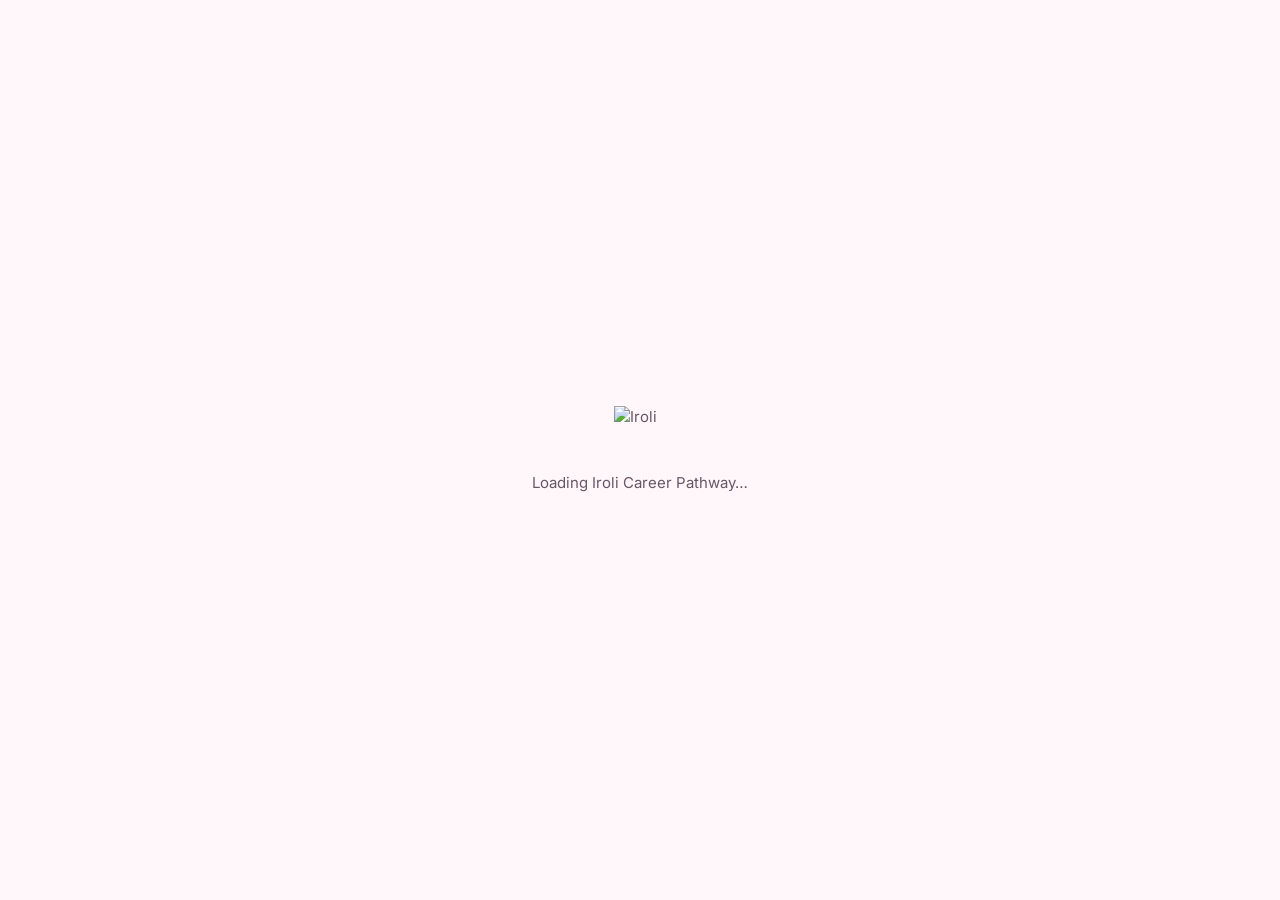
==== commit 27186e2e: "Apply blush pink hero palette across Iroli" ====
--- a/app.html
+++ b/app.html
@@ -4,8 +4,8 @@
 <meta charset="UTF-8"/>
 <meta name="viewport" content="width=device-width, initial-scale=1.0, viewport-fit=cover"/>
 <meta name="color-scheme" content="light dark"/>
-<meta name="theme-color" content="#F6F5FC" media="(prefers-color-scheme: light)"/>
-<meta name="theme-color" content="#131126" media="(prefers-color-scheme: dark)"/>
+<meta name="theme-color" content="#FFF7FA" media="(prefers-color-scheme: light)"/>
+<meta name="theme-color" content="#191622" media="(prefers-color-scheme: dark)"/>
 <title>Iroli Career Pathway — Log In or Sign Up</title>
 <meta name="description" content="Log in to Iroli to take the career and Grade 9 subject-choice assessments, explore 77 careers with APS requirements, and get your personalised report."/>
 <link rel="canonical" href="https://www.iroli.co.za/app.html">
@@ -52,6 +52,8 @@
 <script src="js/subject_choice_config.js"></script>
 <script src="js/subject_choice_engine.js"></script>
 <script src="js/views_subject_choice.js"></script>
+<script src="js/pathway_engine.js"></script>
+<script src="js/views_pathway.js"></script>
 <script src="js/learner_report.js"></script>
 <script src="js/report_pdf.js"></script>
 <script src="js/report_download.js"></script>
--- a/style.css
+++ b/style.css
@@ -1,12 +1,13 @@
 :root{
   color-scheme:light;
-  --bg:#F6F5FC; --surface:#FFFFFF; --ink:#1A1733; --muted:#5E5A78; --line:#E6E3F3;
-  --indigo:#5A4BE0; --indigo-ink:#3A2DAE; --amber:#DD64CC; --teal:#5570FF; --coral:#EE5A9E;
-  --grass:#1FA25A; --sky:#5570FF; --olive:#9B6FE3; --plum:#B8349C;
-  --brand-blue:#5570FF; --brand-violet:#9B6FE3; --brand-pink:#DD64CC; --brand-pink-bright:#F266C4;
-  --brand-grad:linear-gradient(90deg,#5570FF,#9B6FE3 50%,#F266C4);
-  --tint-violet:#F1ECFF; --tint-blue:#E9EDFF; --tint-pink:#FCEAF7; --tint-line:#DAD0FF; --tint-amber:#FFF4E0;
-  --sidebar-bg:#5A4BE0; --sidebar-border:rgba(255,255,255,.18); --sidebar-muted:#F1ECFF;
+  --bg:#FFF7FA; --surface:#FFFFFF; --ink:#202A44; --muted:#665767; --line:#EEDCE4;
+  --indigo:#AA285D; --indigo-ink:#842047; --amber:#FFD43B; --teal:#087F8C; --coral:#E98050;
+  --grass:#1FA25A; --sky:#087F8C; --olive:#E98050; --plum:#842047;
+  --brand-blue:#087F8C; --brand-violet:#E98050; --brand-pink:#FFD43B; --brand-pink-bright:#F6BDD3;
+  --hero-pink:#F6BDD3; --hero-yellow:#FFD43B; --hero-orange:#E98050;
+  --brand-grad:linear-gradient(100deg,#F6BDD3,#FFD43B 60%,#E98050);
+  --tint-violet:#FCE7EF; --tint-blue:#E1F3F4; --tint-pink:#FCE7EF; --tint-line:#EBC5D4; --tint-amber:#FFF6CE;
+  --sidebar-bg:#F6BDD3; --sidebar-border:#E8A6BF; --sidebar-muted:#602D43;
   --radius-sm:10px; --radius-md:16px; --radius-lg:26px;
   --shadow-soft:0 1px 2px rgba(23,26,35,.04), 0 8px 24px -12px rgba(23,26,35,.10);
   --shadow-violet:0 6px 18px -10px rgba(90,75,224,.35);
@@ -24,44 +25,44 @@
        --info-line / --warn-line   the borders of the two notice boxes
      (The dark values are repeated for the two ways dark mode is switched on, the operating system and
      data-theme="dark": keep them identical.) */
-  --link:#5A4BE0; --chip-bg:#F1F2F6; --bar-track:#E6E3F3; --ctl-line:#E6E3F3; --star-off:#8F89B6; --ok-ink:#167A44;
-  --t-violet:#F1ECFF; --t-blue:#E9EDFF; --t-pink:#FCEAF7; --t-amber:#FFF4E0; --t-line:#DAD0FF;
-  --on-violet:#4A2DB8; --on-blue:#2A3FB8; --on-pink:#9C2682; --on-amber:#7A4E00; --on-info:#40308F;
-  --info-line:#DAD0FF; --warn-line:#F0CE8A;
+  --link:#AA285D; --chip-bg:#F1F2F6; --bar-track:#EEDCE4; --ctl-line:#EEDCE4; --star-off:#8F89B6; --ok-ink:#167A44;
+  --t-violet:#FCE7EF; --t-blue:#E1F3F4; --t-pink:#FCE7EF; --t-amber:#FFF6CE; --t-line:#EBC5D4;
+  --on-violet:#842047; --on-blue:#08616B; --on-pink:#842047; --on-amber:#7A4E00; --on-info:#842047;
+  --info-line:#EBC5D4; --warn-line:#F0CE8A;
 }
 @media (prefers-color-scheme: dark){
   :root:not([data-theme="light"]){
     color-scheme:dark;
-    --bg:#131126; --surface:#1D1A36; --ink:#F2F0FA; --muted:#A5A0C2; --line:#2F2B4D;
-    --nav-bg:#2C2656; --nav-border:#3E3670; --nav-active-bg:#1D1A36; --nav-ink:#D9D2FF;
-    --sidebar-bg:#2C2656; --sidebar-border:#3E3670; --sidebar-muted:#A5A0C2;
+    --bg:#191622; --surface:#25212E; --ink:#FFF4F8; --muted:#C6B5C0; --line:#493542;
+    --nav-bg:#38212F; --nav-border:#624052; --nav-active-bg:#25212E; --nav-ink:#FFD4E4;
+    --sidebar-bg:#38212F; --sidebar-border:#624052; --sidebar-muted:#E8C7D7;
     --shadow-soft:0 1px 2px rgba(0,0,0,.30), 0 8px 24px -12px rgba(0,0,0,.55);
-    --link:#A99FFF; --chip-bg:#2A2648; --bar-track:#3B3566; --ctl-line:#463F78; --star-off:#6E68A8; --ok-ink:#5BDB8E;
-    --t-violet:#2A2358; --t-blue:#1F2A5C; --t-pink:#3D2050; --t-amber:#3B3011; --t-line:#453D80;
-    --on-violet:#D3CBFF; --on-blue:#C2CEFF; --on-pink:#FFBDEE; --on-amber:#FFD98A; --on-info:#DCD6FF;
-    --info-line:#453D80; --warn-line:#6B5520;
+    --link:#FFACCD; --chip-bg:#2A2648; --bar-track:#3B3566; --ctl-line:#463F78; --star-off:#6E68A8; --ok-ink:#5BDB8E;
+    --t-violet:#402536; --t-blue:#17383D; --t-pink:#402536; --t-amber:#3B3011; --t-line:#624052;
+    --on-violet:#FFD4E4; --on-blue:#AFE5EA; --on-pink:#FFD4E4; --on-amber:#FFD98A; --on-info:#FFD4E4;
+    --info-line:#624052; --warn-line:#6B5520;
   }
 }
 :root[data-theme="dark"]{
   color-scheme:dark;
-  --bg:#131126; --surface:#1D1A36; --ink:#F2F0FA; --muted:#A5A0C2; --line:#2F2B4D;
-  --nav-bg:#2C2656; --nav-border:#3E3670; --nav-active-bg:#1D1A36; --nav-ink:#D9D2FF;
-  --sidebar-bg:#2C2656; --sidebar-border:#3E3670; --sidebar-muted:#A5A0C2;
+  --bg:#191622; --surface:#25212E; --ink:#FFF4F8; --muted:#C6B5C0; --line:#493542;
+  --nav-bg:#38212F; --nav-border:#624052; --nav-active-bg:#25212E; --nav-ink:#FFD4E4;
+  --sidebar-bg:#38212F; --sidebar-border:#624052; --sidebar-muted:#E8C7D7;
   --shadow-soft:0 1px 2px rgba(0,0,0,.30), 0 8px 24px -12px rgba(0,0,0,.55);
-  --link:#A99FFF; --chip-bg:#2A2648; --bar-track:#3B3566; --ctl-line:#463F78; --star-off:#6E68A8; --ok-ink:#5BDB8E;
-  --t-violet:#2A2358; --t-blue:#1F2A5C; --t-pink:#3D2050; --t-amber:#3B3011; --t-line:#453D80;
-  --on-violet:#D3CBFF; --on-blue:#C2CEFF; --on-pink:#FFBDEE; --on-amber:#FFD98A; --on-info:#DCD6FF;
-  --info-line:#453D80; --warn-line:#6B5520;
+  --link:#FFACCD; --chip-bg:#2A2648; --bar-track:#3B3566; --ctl-line:#463F78; --star-off:#6E68A8; --ok-ink:#5BDB8E;
+  --t-violet:#402536; --t-blue:#17383D; --t-pink:#402536; --t-amber:#3B3011; --t-line:#624052;
+  --on-violet:#FFD4E4; --on-blue:#AFE5EA; --on-pink:#FFD4E4; --on-amber:#FFD98A; --on-info:#FFD4E4;
+  --info-line:#624052; --warn-line:#6B5520;
 }
 /* The learner report, its PDF pages and the download host are light sheets in every theme: every token that
    changes with the theme is pinned to its light value there (their own colours come from the same --tint-* /
    --indigo* tokens, which never change). */
 .rp,.a4-doc,.rd-host{
   color-scheme:light;
-  --link:#5A4BE0; --chip-bg:#F1F2F6; --bar-track:#E6E3F3; --ctl-line:#E6E3F3; --star-off:#8F89B6; --ok-ink:#167A44;
-  --t-violet:#F1ECFF; --t-blue:#E9EDFF; --t-pink:#FCEAF7; --t-amber:#FFF4E0; --t-line:#DAD0FF;
-  --on-violet:#4A2DB8; --on-blue:#2A3FB8; --on-pink:#9C2682; --on-amber:#7A4E00; --on-info:#40308F;
-  --info-line:#DAD0FF; --warn-line:#F0CE8A;
+  --link:#AA285D; --chip-bg:#F1F2F6; --bar-track:#EEDCE4; --ctl-line:#EEDCE4; --star-off:#8F89B6; --ok-ink:#167A44;
+  --t-violet:#FCE7EF; --t-blue:#E1F3F4; --t-pink:#FCE7EF; --t-amber:#FFF6CE; --t-line:#EBC5D4;
+  --on-violet:#842047; --on-blue:#08616B; --on-pink:#842047; --on-amber:#7A4E00; --on-info:#842047;
+  --info-line:#EBC5D4; --warn-line:#F0CE8A;
 }
 *{box-sizing:border-box;}
 html,body{margin:0;padding:0;}
@@ -268,7 +269,7 @@
 .snap:focus-visible{box-shadow:0 0 0 3px var(--t-line);}
 .snap.locked{pointer-events:none;}
 .snap-track{position:relative;height:10px;border-radius:999px;background:var(--bar-track);}
-.snap-fill{position:absolute;left:0;top:0;bottom:0;width:calc(var(--p) * 1%);border-radius:999px;background:linear-gradient(90deg,var(--indigo),#8A7BF2);transition:width .32s cubic-bezier(.2,.9,.3,1.12);}
+.snap-fill{position:absolute;left:0;top:0;bottom:0;width:calc(var(--p) * 1%);border-radius:999px;background:linear-gradient(90deg,var(--indigo),#E98050);transition:width .32s cubic-bezier(.2,.9,.3,1.12);}
 .snap.unanswered .snap-fill,.snap.bipolar .snap-fill{width:0;}
 .snap-stop{position:absolute;top:50%;width:14px;height:14px;margin:-7px 0 0 -7px;border-radius:50%;background:var(--surface);border:2.5px solid var(--bar-track);transition:background-color .2s,border-color .2s;}
 .snap-stop.reached{background:var(--indigo);border-color:var(--indigo);}
@@ -305,18 +306,7 @@
 .fac-dot{width:44px;height:44px;border-radius:13px;flex-shrink:0;display:flex;align-items:center;justify-content:center;color:#fff;font-family:var(--font-head);font-weight:800;font-size:12px;box-shadow:inset 0 0 0 50px rgba(0,0,0,.24);}
 .career-row h4{margin:0;font-size:15px;}
 .career-row .sub{font-size:12.5px;color:var(--muted);}
-.career-row .right{display:flex;align-items:center;gap:10px;flex-wrap:wrap;justify-content:flex-end;max-width:100%;margin-left:auto;}
-/* Phone widths: the pill and buttons drop to their own line under the career
-   name, and a long pill wraps its text, so nothing runs past the screen. */
-@media(max-width:400px){
-  .career-row{padding:14px;}
-  .career-row .left{flex-basis:100%;}
-  .career-row h4{overflow-wrap:anywhere;}
-  .career-row .right{flex:1 1 100%;flex-wrap:nowrap;justify-content:flex-start;margin-left:0;gap:8px;}
-  .career-row .right .badge{white-space:normal;flex:0 1 auto;min-width:0;line-height:1.3;border-radius:10px;}
-  .career-row .right .btn{flex-shrink:0;}
-  .career-row .right .btn-primary{margin-left:auto;}
-}
+.career-row .right{display:flex;align-items:center;gap:10px;flex-shrink:0;margin-left:auto;}
 
 .filter-bar{display:flex;flex-wrap:wrap;gap:8px;margin-bottom:18px;align-items:center;}
 .filter-bar input[type=text]{flex:1 1 200px;max-width:280px;margin-left:auto;width:auto;}
@@ -326,10 +316,6 @@
 .detail-hero p{color:rgba(255,255,255,.88);}
 .kv{display:flex;gap:8px;margin-bottom:8px;font-size:13.5px;}
 .kv b{min-width:160px;flex-shrink:0;}
-/* Very narrow phones: the 160px label column leaves no room for the value,
-   so the label sits above it instead. */
-@media(max-width:360px){.kv{flex-direction:column;gap:2px;}.kv b{min-width:0;}}
-.kv span{min-width:0;overflow-wrap:anywhere;}
 .pill-list{display:flex;flex-wrap:wrap;gap:8px;}
 .pill-list .pill{background:var(--chip-bg);color:var(--ink);border-radius:999px;padding:6px 13px;font-size:12.5px;font-weight:600;}
 .pill-list .pill.req{background:var(--t-pink);color:var(--on-pink);}
@@ -412,7 +398,7 @@
    little). The printed copy is a separate A4 document (see "the A4 PDF" at the end). */
 .rp-toolbar{max-width:980px;margin:0 auto 10px;display:flex;justify-content:flex-end;}
 .rp{
-  --ink:#1A1733; --muted:#5E5A78; --line:#E6E3F3; --surface:#FFFFFF; --bg:#F6F5FC;
+  --ink:#202A44; --muted:#665767; --line:#EEDCE4; --surface:#FFFFFF; --bg:#FFF7FA;
   /* the brand gradient in five steps (blue -> violet -> pink) and a tint for each */
   --rp-c1:var(--brand-blue); --rp-c2:#7870F1; --rp-c3:var(--brand-violet); --rp-c4:#BC6AD7; --rp-c5:var(--brand-pink);
   --rp-k1:var(--tint-blue);  --rp-k2:#EDECFF;  --rp-k3:var(--tint-violet);  --rp-k4:#F7EBFB;  --rp-k5:var(--tint-pink);
@@ -432,7 +418,7 @@
 
 /* header band + the white sheet that rises over it */
 .rp-head{position:relative;display:flex;justify-content:space-between;align-items:center;flex-wrap:wrap;gap:14px 28px;
-  padding:28px 30px 46px;color:#fff;background:linear-gradient(100deg,#3F31C2 0%,var(--indigo) 45%,#9A4FD6 100%);}
+  padding:28px 30px 46px;color:#fff;background:linear-gradient(100deg,#842047 0%,var(--indigo) 45%,#C44B79 100%);}
 .rp-head::before{content:"";position:absolute;left:0;right:0;top:0;height:5px;background:var(--brand-grad);}
 .rp-brand{display:flex;align-items:center;gap:16px;}
 .rp-logo{display:inline-flex;background:#fff;border-radius:14px;padding:7px 14px;box-shadow:0 4px 14px -6px rgba(15,12,40,.5);}
@@ -519,12 +505,12 @@
 .rp-overall,.rp-recwrap{text-align:center !important;}
 .rp-table td.rp-recwrap{padding-left:3px;padding-right:3px;}
 .rp-ov{font-size:16px;font-weight:800;}
-.rp-ov-s,.rp-ov-vs{color:var(--indigo-ink);} .rp-ov-m,.rp-ov-na{color:var(--ink);} .rp-ov-l{color:#9C2682;}
+.rp-ov-s,.rp-ov-vs{color:var(--indigo-ink);} .rp-ov-m,.rp-ov-na{color:var(--ink);} .rp-ov-l{color:#842047;}
 .rp-chip{display:inline-block;padding:5px 12px;border-radius:999px;font-size:12.5px;font-weight:700;line-height:1.25;text-align:center;}
 .rp-chip-strong,.rp-fit-s{background:linear-gradient(90deg,var(--indigo-ink),var(--indigo));color:#fff;}
-.rp-chip-rec{background:#E6DDFF;color:#3A2DAE;}
-.rp-chip-consider,.rp-fit-m{background:var(--tint-blue);color:#2A3FB8;}
-.rp-chip-effort,.rp-fit-l{background:var(--tint-pink);color:#9C2682;}
+.rp-chip-rec{background:#E6DDFF;color:#842047;}
+.rp-chip-consider,.rp-fit-m{background:var(--tint-blue);color:#08616B;}
+.rp-chip-effort,.rp-fit-l{background:var(--tint-pink);color:#842047;}
 .rp-fit-na{background:#F1F2F6;color:var(--muted);}
 .rp-chip-fit{padding:6px 16px;font-size:14.5px;}
 .rp-pills{display:flex;flex-wrap:wrap;gap:8px;}
@@ -542,7 +528,7 @@
 .rp-combo-h{display:flex;align-items:center;gap:10px;padding:10px 12px;background:var(--rp-k3);}
 .rp-combo.alt .rp-combo-h{background:var(--rp-k1);}
 .rp-combo-h b{display:block;font:700 15px/1.2 var(--font-head);color:var(--indigo-ink);}
-.rp-combo.alt .rp-combo-h b{color:#2A3FB8;}
+.rp-combo.alt .rp-combo-h b{color:#08616B;}
 .rp-combo-h small{display:block;margin-top:1px;font-size:11.5px;color:var(--muted);}
 .rp-sq{flex:none;display:grid;place-items:center;width:30px;height:30px;border-radius:8px;background:var(--indigo);color:#fff;}
 .rp-combo.alt .rp-sq{background:var(--rp-c1);}
@@ -554,7 +540,7 @@
 .rp-combo ul{margin:0;padding-left:20px;font-size:14.5px;font-weight:600;line-height:1.55;}
 .rp .rp-why{margin:10px 0 0;padding-top:8px;border-top:1px solid var(--line);font-size:12.5px;line-height:1.4;color:var(--muted);}
 .rp-areas{list-style:none;margin:0;padding:0;display:grid;gap:14px;}
-.rp-sec:not(.rp-half) .rp-areas{grid-template-columns:repeat(auto-fit,minmax(min(300px,100%),1fr));gap:16px 28px;}
+.rp-sec:not(.rp-half) .rp-areas{grid-template-columns:repeat(auto-fit,minmax(300px,1fr));gap:16px 28px;}
 .rp-area{display:flex;gap:12px;align-items:flex-start;}
 .rp-area > div{min-width:0;}
 .rp .rp-area h3{margin:0 0 2px;font-size:15px;line-height:1.25;}
@@ -597,13 +583,13 @@
 .rp-main > .disclaimer{margin:4px 0 0;}
 
 /* Mathematics or Mathematical Literacy, aspirational pathways, the four final answers */
-.rp-chip-aspire{background:var(--rp-k2);color:#3A2DAE;border:1.5px dashed var(--rp-c3);padding:3.5px 10px;}
+.rp-chip-aspire{background:var(--rp-k2);color:#842047;border:1.5px dashed var(--rp-c3);padding:3.5px 10px;}
 .rp-work{margin:0 0 12px;font-size:13px;line-height:1.4;}
 .rp-combo-aspirational{border-style:dashed;}
 .rp .rp-pair{display:flex;flex-wrap:wrap;gap:2px 14px;margin:0 0 3px;font-size:12px;color:var(--muted);}
 .rp-pair span b{font-weight:600;color:var(--ink);}
 .rp .rp-areawhy{margin:0 0 4px;font-size:12.5px;line-height:1.4;}
-.rp-asp{display:inline-block;font-size:11px;font-weight:700;line-height:1.3;color:#3A2DAE;background:var(--rp-k2);border:1px dashed var(--rp-c3);border-radius:999px;padding:1px 8px;margin-left:2px;}
+.rp-asp{display:inline-block;font-size:11px;font-weight:700;line-height:1.3;color:#842047;background:var(--rp-k2);border:1px dashed var(--rp-c3);border-radius:999px;padding:1px 8px;margin-left:2px;}
 .rp-concl-i:nth-child(3) .rp-concl-ic{background:var(--rp-c3);}
 .rp-concl-i:nth-child(4) .rp-concl-ic{background:var(--rp-c1);}
 .rp-disc p{margin:0 0 4px;color:inherit;}
@@ -722,7 +708,7 @@
 .a4-measure .a4-page{height:296.5mm;}   /* the height a page has when printed (see the print block) */
 
 .a4-doc{
-  --ink:#1A1733; --muted:#5E5A78; --line:#E6E3F3; --soft:#F6F4FF; --track:#ECE9F6;
+  --ink:#202A44; --muted:#665767; --line:#EEDCE4; --soft:#F6F4FF; --track:#ECE9F6;
   --c1:var(--brand-blue); --c2:#7870F1; --c3:var(--brand-violet); --c4:#BC6AD7; --c5:var(--brand-pink);
   --k1:var(--tint-blue);  --k2:#EDECFF;  --k3:var(--tint-violet);  --k4:#F7EBFB;  --k5:var(--tint-pink);
   --pad:12mm; --gap:3.2mm; --tone:var(--c1); --tint:var(--k1);
@@ -753,7 +739,7 @@
 .a4-fmeta{flex:none;white-space:nowrap;}
 
 /* headers: the brand gradient, as on screen */
-.a4-hero,.a4-slim{position:relative;color:#fff;background:linear-gradient(100deg,#3F31C2 0%,var(--indigo) 45%,#9A4FD6 100%);}
+.a4-hero,.a4-slim{position:relative;color:#fff;background:linear-gradient(100deg,#842047 0%,var(--indigo) 45%,#C44B79 100%);}
 .a4-hero::before,.a4-slim::before{content:"";position:absolute;left:0;right:0;top:0;height:1.6mm;background:var(--brand-grad);}
 .a4-hero{display:flex;justify-content:space-between;align-items:center;flex-wrap:wrap;gap:4mm 8mm;padding:10mm var(--pad) 8mm;}
 .a4-slim{display:grid;grid-template-columns:auto minmax(0,1fr) minmax(0,52mm);align-items:center;gap:5mm;padding:5.8mm var(--pad) 4.4mm;}
@@ -766,11 +752,11 @@
 .a4-titleblock p{margin-top:1mm;font-size:9pt;color:#fff;}
 .a4-pagetitle{min-width:0;}
 .a4-doc .a4-pagetitle h2{font:700 16pt/1.15 var(--font-head);color:#fff;letter-spacing:-.01em;}
-.a4-doc .a4-pagetitle p{margin-top:.8mm;font-size:9.5pt;color:#F1ECFF;}
+.a4-doc .a4-pagetitle p{margin-top:.8mm;font-size:9.5pt;color:#FCE7EF;}
 .a4-who{text-align:right;color:#fff;min-width:0;}
 .a4-who b,.a4-who small{display:-webkit-box;-webkit-box-orient:vertical;-webkit-line-clamp:2;overflow:hidden;overflow-wrap:anywhere;}
 .a4-who b{font-size:9.5pt;line-height:1.25;}
-.a4-who small{font-size:8.5pt;line-height:1.25;color:#F1ECFF;}
+.a4-who small{font-size:8.5pt;line-height:1.25;color:#FCE7EF;}
 
 /* text */
 .a4-sectitle h2{font:700 14pt/1.2 var(--font-head);}
@@ -791,10 +777,10 @@
 .a4-bar > i{display:block;height:100%;border-radius:1.5mm;background:var(--tone);}
 .a4-chip{display:inline-block;max-width:100%;padding:.9mm 2.6mm;border-radius:999px;font-size:8.5pt;font-weight:700;line-height:1.25;text-align:center;overflow-wrap:anywhere;}
 .a4-chip-strong,.a4-fit-s,.a4-area-strong{background:linear-gradient(90deg,var(--indigo-ink),var(--indigo));color:#fff;}
-.a4-chip-rec,.a4-area-good{background:#E6DDFF;color:#3A2DAE;}
-.a4-chip-consider,.a4-fit-m,.a4-area-explore{background:var(--tint-blue);color:#2A3FB8;}
-.a4-chip-effort,.a4-fit-l,.a4-area-developing{background:var(--tint-pink);color:#9C2682;}
-.a4-chip-aspire,.a4-area-aspirational{background:var(--k2);color:#3A2DAE;border:.35mm dashed var(--c3);}
+.a4-chip-rec,.a4-area-good{background:#E6DDFF;color:#842047;}
+.a4-chip-consider,.a4-fit-m,.a4-area-explore{background:var(--tint-blue);color:#08616B;}
+.a4-chip-effort,.a4-fit-l,.a4-area-developing{background:var(--tint-pink);color:#842047;}
+.a4-chip-aspire,.a4-area-aspirational{background:var(--k2);color:#842047;border:.35mm dashed var(--c3);}
 .a4-fit-na{background:#F1F2F6;color:var(--muted);}
 
 /* page 1 */
@@ -843,7 +829,7 @@
 .a4-m-ov{display:block;text-align:center;}
 .a4-m-ov .a4-ml{display:block;}
 .a4-ov{font-size:11.5pt !important;font-weight:800;}
-.a4-ov-s,.a4-ov-vs{color:var(--indigo-ink);} .a4-ov-l{color:#9C2682;}
+.a4-ov-s,.a4-ov-vs{color:var(--indigo-ink);} .a4-ov-l{color:#842047;}
 .a4-recwrap{text-align:center;min-width:0;}
 .a4-doc .a4-why{margin-top:1.3mm;font-size:9pt;line-height:1.33;color:var(--indigo-ink);overflow-wrap:anywhere;}
 .a4-results{grid-template-columns:repeat(2,minmax(0,1fr));}
@@ -878,7 +864,7 @@
 .a4-area .a4-why{margin-top:0;margin-bottom:1.2mm;}
 .a4-doc .a4-careers-w{margin-bottom:1mm;font-size:9pt;line-height:1.5;overflow-wrap:anywhere;}
 .a4-careers-l{margin-right:1.4mm;font-size:8.5pt;font-weight:700;color:var(--muted);}
-.a4-asp-tag{display:inline-block;margin-left:1mm;padding:0 1.8mm;border:.3mm dashed var(--c3);border-radius:999px;background:var(--k2);font-size:8.5pt;font-weight:700;color:#3A2DAE;}
+.a4-asp-tag{display:inline-block;margin-left:1mm;padding:0 1.8mm;border:.3mm dashed var(--c3);border-radius:999px;background:var(--k2);font-size:8.5pt;font-weight:700;color:#842047;}
 .a4-uses{margin-top:0;}
 
 /* page 4 */
@@ -935,6 +921,56 @@
 
 /* (The report's @page rule -- A4, margin 0 -- travels with the report's own markup, see reportA4HTML in
    js/report_pdf.js, so that every other page prints with the browser's usual margins.) */
+/* ---------- Careers tabs and saved careers ---------- */
+.tabs-bar{margin-bottom:18px;}
+.saved-row{position:relative;}
+.saved-row .career-row{margin-bottom:4px;}
+.saved-compare{display:inline-flex;align-items:center;gap:6px;font-size:12.5px;font-weight:600;color:var(--muted);margin:0 0 12px 4px;cursor:pointer;}
+/* ---------- Grade 11-12 Pathway (js/views_pathway.js) ---------- */
+.pw-crumb{margin-bottom:6px;font-size:13px;font-weight:600;}
+.pw-crumb a{display:inline-flex;align-items:center;gap:6px;color:var(--link);text-decoration:none;}
+.pw-crumb svg{width:15px;height:15px;}
+.pw-chip{display:inline-flex;align-items:center;font-size:11.5px;font-weight:700;padding:3px 9px;border-radius:999px;white-space:nowrap;}
+.pw-met{background:var(--chip-bg);color:var(--ok-ink);}
+.pw-unmet{background:var(--t-pink);color:var(--on-pink);}
+.pw-notTaken{background:var(--chip-bg);color:var(--muted);}
+.pw-check{background:var(--t-amber);color:var(--on-amber);}
+.pw-goals{margin-bottom:8px;}
+.pw-goal{display:flex;flex-direction:column;min-width:0;}
+.pw-goal h3{margin:8px 0 2px;overflow-wrap:anywhere;}
+.pw-goal-top{display:flex;gap:6px;flex-wrap:wrap;}
+.pw-goal-empty{align-items:flex-start;gap:6px;border:2px dashed var(--line);background:transparent;cursor:pointer;text-align:left;font:inherit;color:var(--ink);}
+.pw-goal-empty:hover,.pw-goal-empty:focus-visible{border-color:var(--indigo);}
+.pw-goal-empty svg{width:22px;height:22px;color:var(--link);}
+.pw-overall{font-weight:600;margin:8px 0 6px;}
+.pw-counts{display:flex;flex-wrap:wrap;gap:4px 14px;font-size:12.5px;color:var(--muted);}
+.pw-table td,.pw-table th{vertical-align:top;}
+.pw-table .pw-for{font-size:12.5px;color:var(--muted);min-width:140px;}
+.pw-gap{font-weight:700;color:var(--on-pink);}
+.pw-steps{margin:8px 0 0;padding-left:20px;display:flex;flex-direction:column;gap:10px;}
+.pw-steps li{display:flex;flex-wrap:wrap;align-items:center;justify-content:space-between;gap:8px 12px;}
+.pw-steps li>span{flex:1 1 260px;min-width:0;}
+.pw-list{margin:8px 0 14px;padding-left:20px;line-height:1.9;}
+.pw-marks{display:flex;flex-direction:column;gap:2px;margin-bottom:12px;}
+.pw-mark-row{display:grid;grid-template-columns:minmax(0,1fr) 90px auto;align-items:center;gap:10px;padding:8px 0;border-bottom:1px solid var(--line);}
+.pw-mark-row>label:first-child{font-weight:600;min-width:0;overflow-wrap:anywhere;}
+.pw-support{display:flex;align-items:center;gap:6px;font-size:12.5px;color:var(--muted);white-space:nowrap;}
+.pw-prog-row{display:flex;align-items:flex-start;gap:12px;margin-bottom:10px;}
+.pw-prog-row h3{margin:0 0 2px;overflow-wrap:anywhere;}
+.pw-reason{margin:6px 0 0;font-size:13px;color:var(--ink);}
+.pw-reqs{list-style:none;margin:10px 0;padding:0;display:flex;flex-direction:column;gap:12px;}
+.pw-req-line{display:flex;align-items:center;gap:8px;flex-wrap:wrap;}
+.pw-req-detail{font-size:13px;margin-top:3px;}
+.pw-req-note{font-size:12.5px;color:var(--muted);margin-top:2px;}
+.pw-answer{display:flex;flex-wrap:wrap;align-items:center;justify-content:space-between;gap:6px 12px;padding:10px 0;border-bottom:1px solid var(--line);}
+.pw-answer>span{flex:1 1 220px;min-width:0;}
+.pw-answer .filter-bar{margin:0;}
+@media(max-width:480px){
+  .pw-mark-row{grid-template-columns:minmax(0,1fr) 80px;}
+  .pw-support{grid-column:1 / -1;}
+  .pw-prog-row{flex-direction:column;}
+}
+
 @media print{
   html,body{margin:0 !important;padding:0 !important;background:#fff !important;min-height:0 !important;height:auto !important;overflow:visible !important;}
   .sidebar,.topbar,.bottom-nav,.toast,.modal-backdrop,.mobile-menu-sheet,.rd-host,.sr-only{display:none !important;}
@@ -957,11 +993,18 @@
      otherwise a dark-mode learner would print near-black pages. */
   :root, :root[data-theme="dark"], :root:not([data-theme="light"]){
     color-scheme:light;
-    --bg:#F6F5FC !important; --surface:#FFFFFF !important; --ink:#1A1733 !important;
-    --muted:#5E5A78 !important; --line:#E6E3F3 !important;
-    --link:#5A4BE0 !important; --chip-bg:#F1F2F6 !important; --bar-track:#E6E3F3 !important; --ctl-line:#E6E3F3 !important; --star-off:#8F89B6 !important; --ok-ink:#167A44 !important;
-    --t-violet:#F1ECFF !important; --t-blue:#E9EDFF !important; --t-pink:#FCEAF7 !important; --t-amber:#FFF4E0 !important; --t-line:#DAD0FF !important;
-    --on-violet:#4A2DB8 !important; --on-blue:#2A3FB8 !important; --on-pink:#9C2682 !important; --on-amber:#7A4E00 !important; --on-info:#40308F !important;
-    --info-line:#DAD0FF !important; --warn-line:#F0CE8A !important;
+    --bg:#FFF7FA !important; --surface:#FFFFFF !important; --ink:#202A44 !important;
+    --muted:#665767 !important; --line:#EEDCE4 !important;
+    --link:#AA285D !important; --chip-bg:#F1F2F6 !important; --bar-track:#EEDCE4 !important; --ctl-line:#EEDCE4 !important; --star-off:#8F89B6 !important; --ok-ink:#167A44 !important;
+    --t-violet:#FCE7EF !important; --t-blue:#E1F3F4 !important; --t-pink:#FCE7EF !important; --t-amber:#FFF6CE !important; --t-line:#EBC5D4 !important;
+    --on-violet:#842047 !important; --on-blue:#08616B !important; --on-pink:#842047 !important; --on-amber:#7A4E00 !important; --on-info:#842047 !important;
+    --info-line:#EBC5D4 !important; --warn-line:#F0CE8A !important;
   }
 }
+
+/* Hero palette: blush surfaces, berry actions, sunshine and coral accents. */
+.sidebar .nav-label{color:var(--sidebar-muted);}
+.btn-amber{color:#202A44;}
+.step-num{color:#202A44;}
+.card-top-accent{border-top-color:var(--hero-yellow);}
+:focus-visible{outline-color:var(--link);}
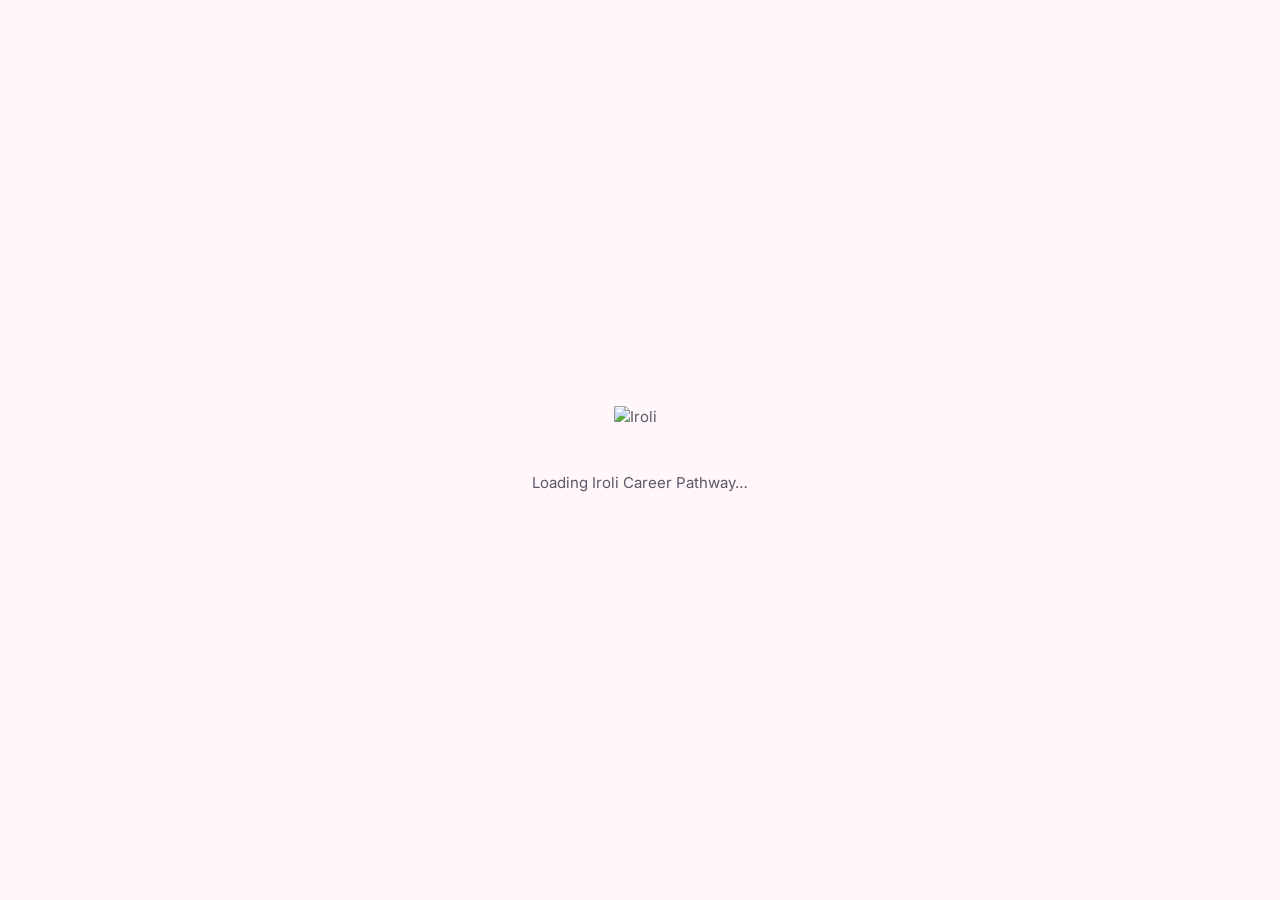
==== commit c7979948: "App palette: pink, light blue, black and yellow from the landing photo The whole app now matches the" ====
--- a/app.html
+++ b/app.html
@@ -5,7 +5,7 @@
 <meta name="viewport" content="width=device-width, initial-scale=1.0, viewport-fit=cover"/>
 <meta name="color-scheme" content="light dark"/>
 <meta name="theme-color" content="#FFF7FA" media="(prefers-color-scheme: light)"/>
-<meta name="theme-color" content="#191622" media="(prefers-color-scheme: dark)"/>
+<meta name="theme-color" content="#101218" media="(prefers-color-scheme: dark)"/>
 <title>Iroli Career Pathway — Log In or Sign Up</title>
 <meta name="description" content="Log in to Iroli to take the career and Grade 9 subject-choice assessments, explore 77 careers with APS requirements, and get your personalised report."/>
 <link rel="canonical" href="https://www.iroli.co.za/app.html">
--- a/style.css
+++ b/style.css
@@ -1,16 +1,19 @@
 :root{
   color-scheme:light;
-  --bg:#FFF7FA; --surface:#FFFFFF; --ink:#202A44; --muted:#665767; --line:#EEDCE4;
-  --indigo:#AA285D; --indigo-ink:#842047; --amber:#FFD43B; --teal:#087F8C; --coral:#E98050;
-  --grass:#1FA25A; --sky:#087F8C; --olive:#E98050; --plum:#842047;
-  --brand-blue:#087F8C; --brand-violet:#E98050; --brand-pink:#FFD43B; --brand-pink-bright:#F6BDD3;
-  --hero-pink:#F6BDD3; --hero-yellow:#FFD43B; --hero-orange:#E98050;
-  --brand-grad:linear-gradient(100deg,#F6BDD3,#FFD43B 60%,#E98050);
-  --tint-violet:#FCE7EF; --tint-blue:#E1F3F4; --tint-pink:#FCE7EF; --tint-line:#EBC5D4; --tint-amber:#FFF6CE;
-  --sidebar-bg:#F6BDD3; --sidebar-border:#E8A6BF; --sidebar-muted:#602D43;
+  /* Iroli palette, taken from the landing-page photo: blush PINK backdrop, light BLUE actions, near-BLACK ink and
+     sunshine YELLOW accents. Text on fills: white on --indigo (#1E66C9, 5.6:1) / --indigo-ink (#0B2545, 15:1);
+     navy #0B2545 on the light blue (#7CC8F8, 9:1), the pink (#F5BBD3) and the yellow (#FFD43B). */
+  --bg:#FFF7FA; --surface:#FFFFFF; --ink:#141826; --muted:#5C5666; --line:#F0DDE6;
+  --indigo:#1E66C9; --indigo-ink:#0B2545; --amber:#FFD43B; --teal:#1E66C9; --coral:#E0457F;
+  --grass:#1FA25A; --sky:#1E66C9; --olive:#FFD43B; --plum:#0B2545;
+  --brand-blue:#1E66C9; --brand-violet:#C8326F; --brand-pink:#E0457F; --brand-pink-bright:#F5BBD3;
+  --hero-pink:#F5BBD3; --hero-yellow:#FFD43B; --hero-blue:#7CC8F8; --hero-navy:#0B2545;
+  --brand-grad:linear-gradient(100deg,#F5BBD3,#FFD43B 55%,#7CC8F8);
+  --tint-violet:#E3F0FC; --tint-blue:#E3F0FC; --tint-pink:#FDE7F0; --tint-line:#F3C9DA; --tint-amber:#FFF3C4;
+  --sidebar-bg:#F5BBD3; --sidebar-border:#EBA3C2; --sidebar-muted:#3E2433;
   --radius-sm:10px; --radius-md:16px; --radius-lg:26px;
   --shadow-soft:0 1px 2px rgba(23,26,35,.04), 0 8px 24px -12px rgba(23,26,35,.10);
-  --shadow-violet:0 6px 18px -10px rgba(90,75,224,.35);
+  --shadow-violet:0 6px 18px -10px rgba(30,102,201,.35);
   --font-head:'Sora',system-ui,sans-serif; --font-body:'Inter',system-ui,sans-serif;
 
   /* Dark mode. Everything the app draws is coloured with the tokens in this block, so changing the theme changes
@@ -21,48 +24,48 @@
        --bar-track    the empty part of a progress bar, ring or slider
        --ctl-line     the outline of something you can press;  --star-off an unselected star
        --ok-ink       success text (green)
-       --t-*          tinted surfaces (violet, blue, pink, amber) and --on-* the text that sits on them
+       --t-*          tinted surfaces (blue, pink, amber) and --on-* the text that sits on them
        --info-line / --warn-line   the borders of the two notice boxes
      (The dark values are repeated for the two ways dark mode is switched on, the operating system and
      data-theme="dark": keep them identical.) */
-  --link:#AA285D; --chip-bg:#F1F2F6; --bar-track:#EEDCE4; --ctl-line:#EEDCE4; --star-off:#8F89B6; --ok-ink:#167A44;
-  --t-violet:#FCE7EF; --t-blue:#E1F3F4; --t-pink:#FCE7EF; --t-amber:#FFF6CE; --t-line:#EBC5D4;
-  --on-violet:#842047; --on-blue:#08616B; --on-pink:#842047; --on-amber:#7A4E00; --on-info:#842047;
-  --info-line:#EBC5D4; --warn-line:#F0CE8A;
+  --link:#1A5DB8; --chip-bg:#F6EEF2; --bar-track:#F0DDE6; --ctl-line:#EAD3DE; --star-off:#9A8494; --ok-ink:#167A44;
+  --t-violet:#E3F0FC; --t-blue:#E3F0FC; --t-pink:#FDE7F0; --t-amber:#FFF3C4; --t-line:#F3C9DA;
+  --on-violet:#0F4F99; --on-blue:#0F4F99; --on-pink:#9C1D52; --on-amber:#6B4E00; --on-info:#0F4F99;
+  --info-line:#BFDDF7; --warn-line:#F0CE8A;
 }
 @media (prefers-color-scheme: dark){
   :root:not([data-theme="light"]){
     color-scheme:dark;
-    --bg:#191622; --surface:#25212E; --ink:#FFF4F8; --muted:#C6B5C0; --line:#493542;
-    --nav-bg:#38212F; --nav-border:#624052; --nav-active-bg:#25212E; --nav-ink:#FFD4E4;
-    --sidebar-bg:#38212F; --sidebar-border:#624052; --sidebar-muted:#E8C7D7;
+    --bg:#101218; --surface:#1A1D26; --ink:#F7F3F6; --muted:#B8B0BC; --line:#2E3140;
+    --nav-bg:#241A21; --nav-border:#4A3341; --nav-active-bg:#1A1D26; --nav-ink:#FFC9DE;
+    --sidebar-bg:#241A21; --sidebar-border:#4A3341; --sidebar-muted:#EBCFDB;
     --shadow-soft:0 1px 2px rgba(0,0,0,.30), 0 8px 24px -12px rgba(0,0,0,.55);
-    --link:#FFACCD; --chip-bg:#2A2648; --bar-track:#3B3566; --ctl-line:#463F78; --star-off:#6E68A8; --ok-ink:#5BDB8E;
-    --t-violet:#402536; --t-blue:#17383D; --t-pink:#402536; --t-amber:#3B3011; --t-line:#624052;
-    --on-violet:#FFD4E4; --on-blue:#AFE5EA; --on-pink:#FFD4E4; --on-amber:#FFD98A; --on-info:#FFD4E4;
-    --info-line:#624052; --warn-line:#6B5520;
+    --link:#7CC8F8; --chip-bg:#252935; --bar-track:#313545; --ctl-line:#3C4152; --star-off:#6F7488; --ok-ink:#5BDB8E;
+    --t-violet:#14304D; --t-blue:#14304D; --t-pink:#3A1D2B; --t-amber:#3A3110; --t-line:#4A3341;
+    --on-violet:#BEE2FB; --on-blue:#BEE2FB; --on-pink:#FFC9DE; --on-amber:#FFE08A; --on-info:#BEE2FB;
+    --info-line:#2B4D70; --warn-line:#6B5520;
   }
 }
 :root[data-theme="dark"]{
   color-scheme:dark;
-  --bg:#191622; --surface:#25212E; --ink:#FFF4F8; --muted:#C6B5C0; --line:#493542;
-  --nav-bg:#38212F; --nav-border:#624052; --nav-active-bg:#25212E; --nav-ink:#FFD4E4;
-  --sidebar-bg:#38212F; --sidebar-border:#624052; --sidebar-muted:#E8C7D7;
+  --bg:#101218; --surface:#1A1D26; --ink:#F7F3F6; --muted:#B8B0BC; --line:#2E3140;
+  --nav-bg:#241A21; --nav-border:#4A3341; --nav-active-bg:#1A1D26; --nav-ink:#FFC9DE;
+  --sidebar-bg:#241A21; --sidebar-border:#4A3341; --sidebar-muted:#EBCFDB;
   --shadow-soft:0 1px 2px rgba(0,0,0,.30), 0 8px 24px -12px rgba(0,0,0,.55);
-  --link:#FFACCD; --chip-bg:#2A2648; --bar-track:#3B3566; --ctl-line:#463F78; --star-off:#6E68A8; --ok-ink:#5BDB8E;
-  --t-violet:#402536; --t-blue:#17383D; --t-pink:#402536; --t-amber:#3B3011; --t-line:#624052;
-  --on-violet:#FFD4E4; --on-blue:#AFE5EA; --on-pink:#FFD4E4; --on-amber:#FFD98A; --on-info:#FFD4E4;
-  --info-line:#624052; --warn-line:#6B5520;
+  --link:#7CC8F8; --chip-bg:#252935; --bar-track:#313545; --ctl-line:#3C4152; --star-off:#6F7488; --ok-ink:#5BDB8E;
+  --t-violet:#14304D; --t-blue:#14304D; --t-pink:#3A1D2B; --t-amber:#3A3110; --t-line:#4A3341;
+  --on-violet:#BEE2FB; --on-blue:#BEE2FB; --on-pink:#FFC9DE; --on-amber:#FFE08A; --on-info:#BEE2FB;
+  --info-line:#2B4D70; --warn-line:#6B5520;
 }
 /* The learner report, its PDF pages and the download host are light sheets in every theme: every token that
    changes with the theme is pinned to its light value there (their own colours come from the same --tint-* /
    --indigo* tokens, which never change). */
 .rp,.a4-doc,.rd-host{
   color-scheme:light;
-  --link:#AA285D; --chip-bg:#F1F2F6; --bar-track:#EEDCE4; --ctl-line:#EEDCE4; --star-off:#8F89B6; --ok-ink:#167A44;
-  --t-violet:#FCE7EF; --t-blue:#E1F3F4; --t-pink:#FCE7EF; --t-amber:#FFF6CE; --t-line:#EBC5D4;
-  --on-violet:#842047; --on-blue:#08616B; --on-pink:#842047; --on-amber:#7A4E00; --on-info:#842047;
-  --info-line:#EBC5D4; --warn-line:#F0CE8A;
+  --link:#1A5DB8; --chip-bg:#F6EEF2; --bar-track:#F0DDE6; --ctl-line:#EAD3DE; --star-off:#9A8494; --ok-ink:#167A44;
+  --t-violet:#E3F0FC; --t-blue:#E3F0FC; --t-pink:#FDE7F0; --t-amber:#FFF3C4; --t-line:#F3C9DA;
+  --on-violet:#0F4F99; --on-blue:#0F4F99; --on-pink:#9C1D52; --on-amber:#6B4E00; --on-info:#0F4F99;
+  --info-line:#BFDDF7; --warn-line:#F0CE8A;
 }
 *{box-sizing:border-box;}
 html,body{margin:0;padding:0;}
@@ -159,8 +162,9 @@
   display:inline-flex;align-items:center;justify-content:center;gap:8px;
   border-radius:999px;padding:11px 20px;font-weight:700;font-size:13.5px;border:2px solid transparent;
 }
-.btn-primary{background:var(--indigo);color:#fff;}
-.btn-primary:hover{background:var(--indigo-ink);}
+/* Main action = the landing page's light blue with navy text. */
+.btn-primary{background:var(--hero-blue);color:var(--hero-navy);}
+.btn-primary:hover{background:#A5DAFB;}
 .btn-amber{background:var(--brand-grad);color:#000;}
 .btn-ghost{background:transparent;border-color:var(--line);color:var(--ink);}
 .btn-ghost:hover{border-color:var(--indigo);}
@@ -244,7 +248,7 @@
    picked before the next question slides in. Options carry data-v and sit in a
    data-answer-group; data-dim="1" fades the others while the choice is confirmed. */
 @keyframes ansPop{0%{transform:scale(1);}38%{transform:scale(1.18);}70%{transform:scale(.97);}100%{transform:scale(1);}}
-@keyframes ansRing{0%{box-shadow:0 0 0 0 rgba(90,75,224,.5);}100%{box-shadow:0 0 0 16px rgba(90,75,224,0);}}
+@keyframes ansRing{0%{box-shadow:0 0 0 0 rgba(30,102,201,.5);}100%{box-shadow:0 0 0 16px rgba(30,102,201,0);}}
 @keyframes ansEmoji{0%{transform:scale(1) rotate(0);}30%{transform:scale(1.4) rotate(-12deg);}60%{transform:scale(1.2) rotate(8deg);}100%{transform:scale(1) rotate(0);}}
 @keyframes ansStar{0%{transform:scale(.55);opacity:.45;}55%{transform:scale(1.32);opacity:1;}100%{transform:scale(1);opacity:1;}}
 @keyframes ansCheck{from{transform:scale(0) rotate(-35deg);opacity:0;}to{transform:scale(1) rotate(0);opacity:1;}}
@@ -269,7 +273,7 @@
 .snap:focus-visible{box-shadow:0 0 0 3px var(--t-line);}
 .snap.locked{pointer-events:none;}
 .snap-track{position:relative;height:10px;border-radius:999px;background:var(--bar-track);}
-.snap-fill{position:absolute;left:0;top:0;bottom:0;width:calc(var(--p) * 1%);border-radius:999px;background:linear-gradient(90deg,var(--indigo),#E98050);transition:width .32s cubic-bezier(.2,.9,.3,1.12);}
+.snap-fill{position:absolute;left:0;top:0;bottom:0;width:calc(var(--p) * 1%);border-radius:999px;background:linear-gradient(90deg,var(--indigo),#E0457F);transition:width .32s cubic-bezier(.2,.9,.3,1.12);}
 .snap.unanswered .snap-fill,.snap.bipolar .snap-fill{width:0;}
 .snap-stop{position:absolute;top:50%;width:14px;height:14px;margin:-7px 0 0 -7px;border-radius:50%;background:var(--surface);border:2.5px solid var(--bar-track);transition:background-color .2s,border-color .2s;}
 .snap-stop.reached{background:var(--indigo);border-color:var(--indigo);}
@@ -398,11 +402,11 @@
    little). The printed copy is a separate A4 document (see "the A4 PDF" at the end). */
 .rp-toolbar{max-width:980px;margin:0 auto 10px;display:flex;justify-content:flex-end;}
 .rp{
-  --ink:#202A44; --muted:#665767; --line:#EEDCE4; --surface:#FFFFFF; --bg:#FFF7FA;
+  --ink:#141826; --muted:#5C5666; --line:#F0DDE6; --surface:#FFFFFF; --bg:#FFF7FA;
   /* the brand gradient in five steps (blue -> violet -> pink) and a tint for each */
-  --rp-c1:var(--brand-blue); --rp-c2:#7870F1; --rp-c3:var(--brand-violet); --rp-c4:#BC6AD7; --rp-c5:var(--brand-pink);
-  --rp-k1:var(--tint-blue);  --rp-k2:#EDECFF;  --rp-k3:var(--tint-violet);  --rp-k4:#F7EBFB;  --rp-k5:var(--tint-pink);
-  --rp-track:#ECE9F6; --rp-soft:#F6F4FF;
+  --rp-c1:#1E66C9; --rp-c2:#123B73; --rp-c3:#C8326F; --rp-c4:#9C2559; --rp-c5:#1B1F2E;
+  --rp-k1:#E3F0FC;  --rp-k2:#E2E9F5;  --rp-k3:#FDE7F0;  --rp-k4:#F9E2EC;  --rp-k5:#FFF3C4;
+  --rp-track:#F0E6EB; --rp-soft:#FFF7FA;
   --tone:var(--rp-c1); --tint:var(--rp-k1);
   color-scheme:light; color:var(--ink); background:#fff;
   max-width:980px; margin:0 auto; border:1px solid var(--line); border-radius:28px; overflow:hidden;
@@ -418,7 +422,7 @@
 
 /* header band + the white sheet that rises over it */
 .rp-head{position:relative;display:flex;justify-content:space-between;align-items:center;flex-wrap:wrap;gap:14px 28px;
-  padding:28px 30px 46px;color:#fff;background:linear-gradient(100deg,#842047 0%,var(--indigo) 45%,#C44B79 100%);}
+  padding:28px 30px 46px;color:#fff;background:linear-gradient(100deg,#0B2545 0%,var(--indigo) 55%,#C8326F 100%);}
 .rp-head::before{content:"";position:absolute;left:0;right:0;top:0;height:5px;background:var(--brand-grad);}
 .rp-brand{display:flex;align-items:center;gap:16px;}
 .rp-logo{display:inline-flex;background:#fff;border-radius:14px;padding:7px 14px;box-shadow:0 4px 14px -6px rgba(15,12,40,.5);}
@@ -505,12 +509,12 @@
 .rp-overall,.rp-recwrap{text-align:center !important;}
 .rp-table td.rp-recwrap{padding-left:3px;padding-right:3px;}
 .rp-ov{font-size:16px;font-weight:800;}
-.rp-ov-s,.rp-ov-vs{color:var(--indigo-ink);} .rp-ov-m,.rp-ov-na{color:var(--ink);} .rp-ov-l{color:#842047;}
+.rp-ov-s,.rp-ov-vs{color:var(--indigo-ink);} .rp-ov-m,.rp-ov-na{color:var(--ink);} .rp-ov-l{color:#9C1D52;}
 .rp-chip{display:inline-block;padding:5px 12px;border-radius:999px;font-size:12.5px;font-weight:700;line-height:1.25;text-align:center;}
 .rp-chip-strong,.rp-fit-s{background:linear-gradient(90deg,var(--indigo-ink),var(--indigo));color:#fff;}
-.rp-chip-rec{background:#E6DDFF;color:#842047;}
-.rp-chip-consider,.rp-fit-m{background:var(--tint-blue);color:#08616B;}
-.rp-chip-effort,.rp-fit-l{background:var(--tint-pink);color:#842047;}
+.rp-chip-rec{background:#DCEBFB;color:#0F4F99;}
+.rp-chip-consider,.rp-fit-m{background:var(--tint-amber);color:#6B4E00;}
+.rp-chip-effort,.rp-fit-l{background:var(--tint-pink);color:#9C1D52;}
 .rp-fit-na{background:#F1F2F6;color:var(--muted);}
 .rp-chip-fit{padding:6px 16px;font-size:14.5px;}
 .rp-pills{display:flex;flex-wrap:wrap;gap:8px;}
@@ -528,7 +532,7 @@
 .rp-combo-h{display:flex;align-items:center;gap:10px;padding:10px 12px;background:var(--rp-k3);}
 .rp-combo.alt .rp-combo-h{background:var(--rp-k1);}
 .rp-combo-h b{display:block;font:700 15px/1.2 var(--font-head);color:var(--indigo-ink);}
-.rp-combo.alt .rp-combo-h b{color:#08616B;}
+.rp-combo.alt .rp-combo-h b{color:#0F4F99;}
 .rp-combo-h small{display:block;margin-top:1px;font-size:11.5px;color:var(--muted);}
 .rp-sq{flex:none;display:grid;place-items:center;width:30px;height:30px;border-radius:8px;background:var(--indigo);color:#fff;}
 .rp-combo.alt .rp-sq{background:var(--rp-c1);}
@@ -583,13 +587,13 @@
 .rp-main > .disclaimer{margin:4px 0 0;}
 
 /* Mathematics or Mathematical Literacy, aspirational pathways, the four final answers */
-.rp-chip-aspire{background:var(--rp-k2);color:#842047;border:1.5px dashed var(--rp-c3);padding:3.5px 10px;}
+.rp-chip-aspire{background:var(--rp-k2);color:#9C1D52;border:1.5px dashed var(--rp-c3);padding:3.5px 10px;}
 .rp-work{margin:0 0 12px;font-size:13px;line-height:1.4;}
 .rp-combo-aspirational{border-style:dashed;}
 .rp .rp-pair{display:flex;flex-wrap:wrap;gap:2px 14px;margin:0 0 3px;font-size:12px;color:var(--muted);}
 .rp-pair span b{font-weight:600;color:var(--ink);}
 .rp .rp-areawhy{margin:0 0 4px;font-size:12.5px;line-height:1.4;}
-.rp-asp{display:inline-block;font-size:11px;font-weight:700;line-height:1.3;color:#842047;background:var(--rp-k2);border:1px dashed var(--rp-c3);border-radius:999px;padding:1px 8px;margin-left:2px;}
+.rp-asp{display:inline-block;font-size:11px;font-weight:700;line-height:1.3;color:#9C1D52;background:var(--rp-k2);border:1px dashed var(--rp-c3);border-radius:999px;padding:1px 8px;margin-left:2px;}
 .rp-concl-i:nth-child(3) .rp-concl-ic{background:var(--rp-c3);}
 .rp-concl-i:nth-child(4) .rp-concl-ic{background:var(--rp-c1);}
 .rp-disc p{margin:0 0 4px;color:inherit;}
@@ -708,9 +712,9 @@
 .a4-measure .a4-page{height:296.5mm;}   /* the height a page has when printed (see the print block) */
 
 .a4-doc{
-  --ink:#202A44; --muted:#665767; --line:#EEDCE4; --soft:#F6F4FF; --track:#ECE9F6;
-  --c1:var(--brand-blue); --c2:#7870F1; --c3:var(--brand-violet); --c4:#BC6AD7; --c5:var(--brand-pink);
-  --k1:var(--tint-blue);  --k2:#EDECFF;  --k3:var(--tint-violet);  --k4:#F7EBFB;  --k5:var(--tint-pink);
+  --ink:#141826; --muted:#5C5666; --line:#F0DDE6; --soft:#FFF7FA; --track:#F0E6EB;
+  --c1:#1E66C9; --c2:#123B73; --c3:#C8326F; --c4:#9C2559; --c5:#1B1F2E;
+  --k1:#E3F0FC;  --k2:#E2E9F5;  --k3:#FDE7F0;  --k4:#F9E2EC;  --k5:#FFF3C4;
   --pad:12mm; --gap:3.2mm; --tone:var(--c1); --tint:var(--k1);
   width:210mm; color:var(--ink); background:#fff; color-scheme:light;
   font-family:var(--font-body); font-size:9.5pt; line-height:1.38;
@@ -739,7 +743,7 @@
 .a4-fmeta{flex:none;white-space:nowrap;}
 
 /* headers: the brand gradient, as on screen */
-.a4-hero,.a4-slim{position:relative;color:#fff;background:linear-gradient(100deg,#842047 0%,var(--indigo) 45%,#C44B79 100%);}
+.a4-hero,.a4-slim{position:relative;color:#fff;background:linear-gradient(100deg,#0B2545 0%,var(--indigo) 55%,#C8326F 100%);}
 .a4-hero::before,.a4-slim::before{content:"";position:absolute;left:0;right:0;top:0;height:1.6mm;background:var(--brand-grad);}
 .a4-hero{display:flex;justify-content:space-between;align-items:center;flex-wrap:wrap;gap:4mm 8mm;padding:10mm var(--pad) 8mm;}
 .a4-slim{display:grid;grid-template-columns:auto minmax(0,1fr) minmax(0,52mm);align-items:center;gap:5mm;padding:5.8mm var(--pad) 4.4mm;}
@@ -752,11 +756,11 @@
 .a4-titleblock p{margin-top:1mm;font-size:9pt;color:#fff;}
 .a4-pagetitle{min-width:0;}
 .a4-doc .a4-pagetitle h2{font:700 16pt/1.15 var(--font-head);color:#fff;letter-spacing:-.01em;}
-.a4-doc .a4-pagetitle p{margin-top:.8mm;font-size:9.5pt;color:#FCE7EF;}
+.a4-doc .a4-pagetitle p{margin-top:.8mm;font-size:9.5pt;color:#E6F1FC;}
 .a4-who{text-align:right;color:#fff;min-width:0;}
 .a4-who b,.a4-who small{display:-webkit-box;-webkit-box-orient:vertical;-webkit-line-clamp:2;overflow:hidden;overflow-wrap:anywhere;}
 .a4-who b{font-size:9.5pt;line-height:1.25;}
-.a4-who small{font-size:8.5pt;line-height:1.25;color:#FCE7EF;}
+.a4-who small{font-size:8.5pt;line-height:1.25;color:#E6F1FC;}
 
 /* text */
 .a4-sectitle h2{font:700 14pt/1.2 var(--font-head);}
@@ -777,10 +781,10 @@
 .a4-bar > i{display:block;height:100%;border-radius:1.5mm;background:var(--tone);}
 .a4-chip{display:inline-block;max-width:100%;padding:.9mm 2.6mm;border-radius:999px;font-size:8.5pt;font-weight:700;line-height:1.25;text-align:center;overflow-wrap:anywhere;}
 .a4-chip-strong,.a4-fit-s,.a4-area-strong{background:linear-gradient(90deg,var(--indigo-ink),var(--indigo));color:#fff;}
-.a4-chip-rec,.a4-area-good{background:#E6DDFF;color:#842047;}
-.a4-chip-consider,.a4-fit-m,.a4-area-explore{background:var(--tint-blue);color:#08616B;}
-.a4-chip-effort,.a4-fit-l,.a4-area-developing{background:var(--tint-pink);color:#842047;}
-.a4-chip-aspire,.a4-area-aspirational{background:var(--k2);color:#842047;border:.35mm dashed var(--c3);}
+.a4-chip-rec,.a4-area-good{background:#DCEBFB;color:#0F4F99;}
+.a4-chip-consider,.a4-fit-m,.a4-area-explore{background:var(--tint-amber);color:#6B4E00;}
+.a4-chip-effort,.a4-fit-l,.a4-area-developing{background:var(--tint-pink);color:#9C1D52;}
+.a4-chip-aspire,.a4-area-aspirational{background:var(--k2);color:#9C1D52;border:.35mm dashed var(--c3);}
 .a4-fit-na{background:#F1F2F6;color:var(--muted);}
 
 /* page 1 */
@@ -829,7 +833,7 @@
 .a4-m-ov{display:block;text-align:center;}
 .a4-m-ov .a4-ml{display:block;}
 .a4-ov{font-size:11.5pt !important;font-weight:800;}
-.a4-ov-s,.a4-ov-vs{color:var(--indigo-ink);} .a4-ov-l{color:#842047;}
+.a4-ov-s,.a4-ov-vs{color:var(--indigo-ink);} .a4-ov-l{color:#9C1D52;}
 .a4-recwrap{text-align:center;min-width:0;}
 .a4-doc .a4-why{margin-top:1.3mm;font-size:9pt;line-height:1.33;color:var(--indigo-ink);overflow-wrap:anywhere;}
 .a4-results{grid-template-columns:repeat(2,minmax(0,1fr));}
@@ -864,7 +868,7 @@
 .a4-area .a4-why{margin-top:0;margin-bottom:1.2mm;}
 .a4-doc .a4-careers-w{margin-bottom:1mm;font-size:9pt;line-height:1.5;overflow-wrap:anywhere;}
 .a4-careers-l{margin-right:1.4mm;font-size:8.5pt;font-weight:700;color:var(--muted);}
-.a4-asp-tag{display:inline-block;margin-left:1mm;padding:0 1.8mm;border:.3mm dashed var(--c3);border-radius:999px;background:var(--k2);font-size:8.5pt;font-weight:700;color:#842047;}
+.a4-asp-tag{display:inline-block;margin-left:1mm;padding:0 1.8mm;border:.3mm dashed var(--c3);border-radius:999px;background:var(--k2);font-size:8.5pt;font-weight:700;color:#9C1D52;}
 .a4-uses{margin-top:0;}
 
 /* page 4 */
@@ -993,18 +997,18 @@
      otherwise a dark-mode learner would print near-black pages. */
   :root, :root[data-theme="dark"], :root:not([data-theme="light"]){
     color-scheme:light;
-    --bg:#FFF7FA !important; --surface:#FFFFFF !important; --ink:#202A44 !important;
-    --muted:#665767 !important; --line:#EEDCE4 !important;
-    --link:#AA285D !important; --chip-bg:#F1F2F6 !important; --bar-track:#EEDCE4 !important; --ctl-line:#EEDCE4 !important; --star-off:#8F89B6 !important; --ok-ink:#167A44 !important;
-    --t-violet:#FCE7EF !important; --t-blue:#E1F3F4 !important; --t-pink:#FCE7EF !important; --t-amber:#FFF6CE !important; --t-line:#EBC5D4 !important;
-    --on-violet:#842047 !important; --on-blue:#08616B !important; --on-pink:#842047 !important; --on-amber:#7A4E00 !important; --on-info:#842047 !important;
-    --info-line:#EBC5D4 !important; --warn-line:#F0CE8A !important;
+    --bg:#FFF7FA !important; --surface:#FFFFFF !important; --ink:#141826 !important;
+    --muted:#5C5666 !important; --line:#F0DDE6 !important;
+    --link:#1A5DB8 !important; --chip-bg:#F6EEF2 !important; --bar-track:#F0DDE6 !important; --ctl-line:#EAD3DE !important; --star-off:#9A8494 !important; --ok-ink:#167A44 !important;
+    --t-violet:#E3F0FC !important; --t-blue:#E3F0FC !important; --t-pink:#FDE7F0 !important; --t-amber:#FFF3C4 !important; --t-line:#F3C9DA !important;
+    --on-violet:#0F4F99 !important; --on-blue:#0F4F99 !important; --on-pink:#9C1D52 !important; --on-amber:#6B4E00 !important; --on-info:#0F4F99 !important;
+    --info-line:#BFDDF7 !important; --warn-line:#F0CE8A !important;
   }
 }
 
-/* Hero palette: blush surfaces, berry actions, sunshine and coral accents. */
+/* Hero palette: blush pink surfaces, light blue actions, black ink, sunshine yellow accents. */
 .sidebar .nav-label{color:var(--sidebar-muted);}
-.btn-amber{color:#202A44;}
-.step-num{color:#202A44;}
+.btn-amber{color:#0B2545;}
+.step-num{color:#0B2545;}
 .card-top-accent{border-top-color:var(--hero-yellow);}
 :focus-visible{outline-color:var(--link);}
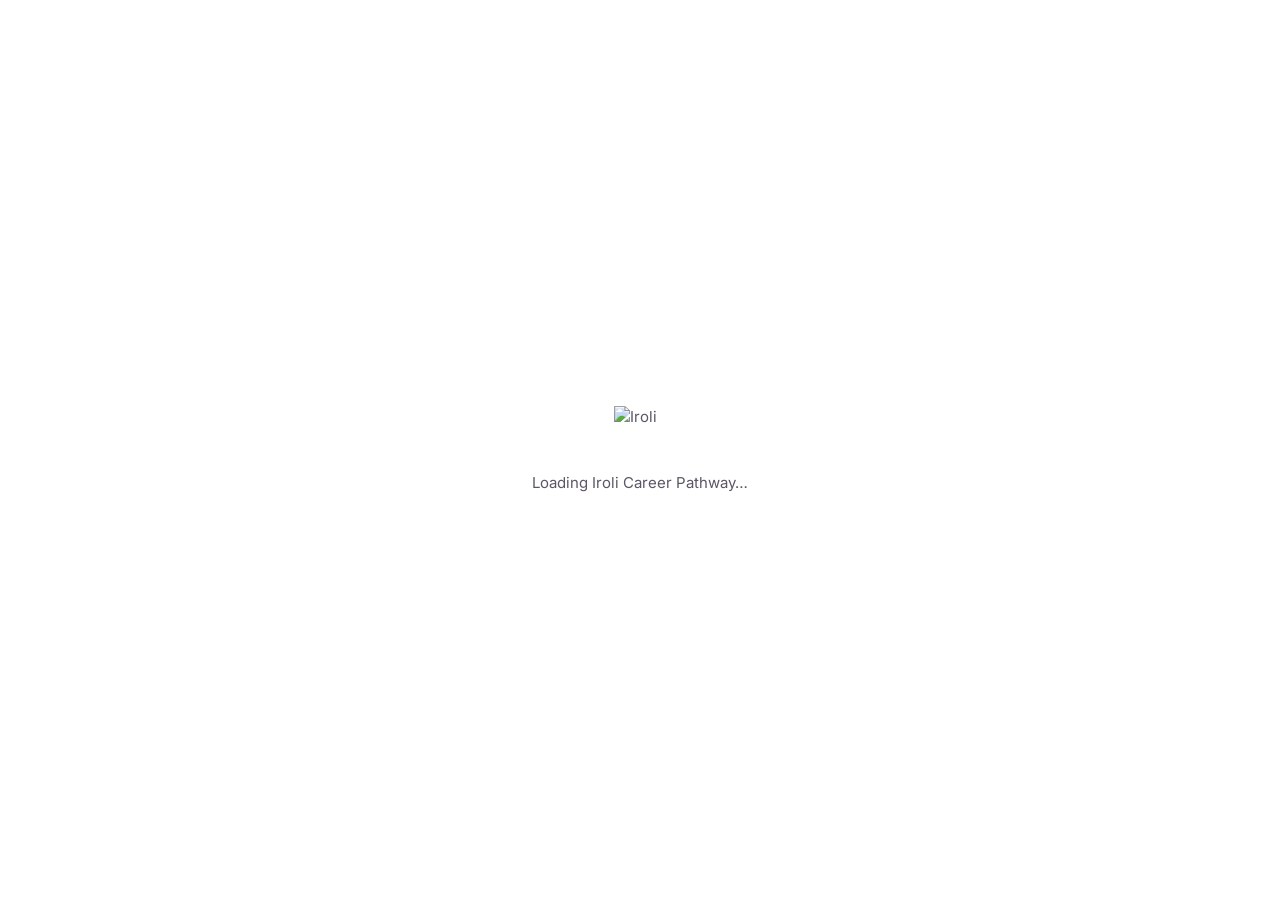
==== commit ee0a3ca8: "App: clean design like the landing page, less repeated text, How Iroli works page Design (style.css)" ====
--- a/app.html
+++ b/app.html
@@ -4,7 +4,7 @@
 <meta charset="UTF-8"/>
 <meta name="viewport" content="width=device-width, initial-scale=1.0, viewport-fit=cover"/>
 <meta name="color-scheme" content="light dark"/>
-<meta name="theme-color" content="#FFF7FA" media="(prefers-color-scheme: light)"/>
+<meta name="theme-color" content="#FFFFFF" media="(prefers-color-scheme: light)"/>
 <meta name="theme-color" content="#101218" media="(prefers-color-scheme: dark)"/>
 <title>Iroli Career Pathway — Log In or Sign Up</title>
 <meta name="description" content="Log in to Iroli to take the career and Grade 9 subject-choice assessments, explore 77 careers with APS requirements, and get your personalised report."/>
@@ -48,6 +48,7 @@
 <script src="js/views_anon.js"></script>
 <script src="js/render_shell.js"></script>
 <script src="js/views_learner.js"></script>
+<script src="js/discovery.js"></script>
 <script src="js/views_report.js"></script>
 <script src="js/subject_choice_config.js"></script>
 <script src="js/subject_choice_engine.js"></script>
--- a/style.css
+++ b/style.css
@@ -1,14 +1,15 @@
 :root{
   color-scheme:light;
-  /* Iroli palette, taken from the landing-page photo: blush PINK backdrop, light BLUE actions, near-BLACK ink and
-     sunshine YELLOW accents. Text on fills: white on --indigo (#1E66C9, 5.6:1) / --indigo-ink (#0B2545, 15:1);
-     navy #0B2545 on the light blue (#7CC8F8, 9:1), the pink (#F5BBD3) and the yellow (#FFD43B). */
-  --bg:#FFF7FA; --surface:#FFFFFF; --ink:#141826; --muted:#5C5666; --line:#F0DDE6;
-  --indigo:#1E66C9; --indigo-ink:#0B2545; --amber:#FFD43B; --teal:#1E66C9; --coral:#E0457F;
-  --grass:#1FA25A; --sky:#1E66C9; --olive:#FFD43B; --plum:#0B2545;
+  /* Iroli palette, taken from the landing-page photo: blush PINK, light BLUE actions and near-BLACK ink on a clean
+     WHITE page (since 2026-11-25 the app matches the landing page: no yellow; the learner report and its PDF keep
+     their own colours, pinned below). Text on fills: white on --indigo (#1E66C9, 5.6:1) / --indigo-ink (#0B2545,
+     15:1); navy #0B2545 on the light blue (#7CC8F8, 9:1) and the pink (#F5BBD3). */
+  --bg:#FFFFFF; --surface:#FFFFFF; --ink:#141826; --muted:#5C5666; --line:#F0DDE6;
+  --indigo:#1E66C9; --indigo-ink:#0B2545; --amber:#F5BBD3; --teal:#1E66C9; --coral:#E0457F;
+  --grass:#1FA25A; --sky:#1E66C9; --olive:#7CC8F8; --plum:#0B2545;
   --brand-blue:#1E66C9; --brand-violet:#C8326F; --brand-pink:#E0457F; --brand-pink-bright:#F5BBD3;
   --hero-pink:#F5BBD3; --hero-yellow:#FFD43B; --hero-blue:#7CC8F8; --hero-navy:#0B2545;
-  --brand-grad:linear-gradient(100deg,#F5BBD3,#FFD43B 55%,#7CC8F8);
+  --brand-grad:linear-gradient(100deg,#F5BBD3,#7CC8F8);
   --tint-violet:#E3F0FC; --tint-blue:#E3F0FC; --tint-pink:#FDE7F0; --tint-line:#F3C9DA; --tint-amber:#FFF3C4;
   --sidebar-bg:#F5BBD3; --sidebar-border:#EBA3C2; --sidebar-muted:#3E2433;
   --radius-sm:10px; --radius-md:16px; --radius-lg:26px;
@@ -29,9 +30,9 @@
      (The dark values are repeated for the two ways dark mode is switched on, the operating system and
      data-theme="dark": keep them identical.) */
   --link:#1A5DB8; --chip-bg:#F6EEF2; --bar-track:#F0DDE6; --ctl-line:#EAD3DE; --star-off:#9A8494; --ok-ink:#167A44;
-  --t-violet:#E3F0FC; --t-blue:#E3F0FC; --t-pink:#FDE7F0; --t-amber:#FFF3C4; --t-line:#F3C9DA;
-  --on-violet:#0F4F99; --on-blue:#0F4F99; --on-pink:#9C1D52; --on-amber:#6B4E00; --on-info:#0F4F99;
-  --info-line:#BFDDF7; --warn-line:#F0CE8A;
+  --t-violet:#E3F0FC; --t-blue:#E3F0FC; --t-pink:#FDE7F0; --t-amber:#FDEBE6; --t-line:#F3C9DA;
+  --on-violet:#0F4F99; --on-blue:#0F4F99; --on-pink:#9C1D52; --on-amber:#8A2E12; --on-info:#0F4F99;
+  --info-line:#BFDDF7; --warn-line:#F2C3B5;
 }
 @media (prefers-color-scheme: dark){
   :root:not([data-theme="light"]){
@@ -41,9 +42,9 @@
     --sidebar-bg:#241A21; --sidebar-border:#4A3341; --sidebar-muted:#EBCFDB;
     --shadow-soft:0 1px 2px rgba(0,0,0,.30), 0 8px 24px -12px rgba(0,0,0,.55);
     --link:#7CC8F8; --chip-bg:#252935; --bar-track:#313545; --ctl-line:#3C4152; --star-off:#6F7488; --ok-ink:#5BDB8E;
-    --t-violet:#14304D; --t-blue:#14304D; --t-pink:#3A1D2B; --t-amber:#3A3110; --t-line:#4A3341;
-    --on-violet:#BEE2FB; --on-blue:#BEE2FB; --on-pink:#FFC9DE; --on-amber:#FFE08A; --on-info:#BEE2FB;
-    --info-line:#2B4D70; --warn-line:#6B5520;
+    --t-violet:#14304D; --t-blue:#14304D; --t-pink:#3A1D2B; --t-amber:#3A2320; --t-line:#4A3341;
+    --on-violet:#BEE2FB; --on-blue:#BEE2FB; --on-pink:#FFC9DE; --on-amber:#FFC7B8; --on-info:#BEE2FB;
+    --info-line:#2B4D70; --warn-line:#6B3A30;
   }
 }
 :root[data-theme="dark"]{
@@ -53,9 +54,9 @@
   --sidebar-bg:#241A21; --sidebar-border:#4A3341; --sidebar-muted:#EBCFDB;
   --shadow-soft:0 1px 2px rgba(0,0,0,.30), 0 8px 24px -12px rgba(0,0,0,.55);
   --link:#7CC8F8; --chip-bg:#252935; --bar-track:#313545; --ctl-line:#3C4152; --star-off:#6F7488; --ok-ink:#5BDB8E;
-  --t-violet:#14304D; --t-blue:#14304D; --t-pink:#3A1D2B; --t-amber:#3A3110; --t-line:#4A3341;
-  --on-violet:#BEE2FB; --on-blue:#BEE2FB; --on-pink:#FFC9DE; --on-amber:#FFE08A; --on-info:#BEE2FB;
-  --info-line:#2B4D70; --warn-line:#6B5520;
+  --t-violet:#14304D; --t-blue:#14304D; --t-pink:#3A1D2B; --t-amber:#3A2320; --t-line:#4A3341;
+  --on-violet:#BEE2FB; --on-blue:#BEE2FB; --on-pink:#FFC9DE; --on-amber:#FFC7B8; --on-info:#BEE2FB;
+  --info-line:#2B4D70; --warn-line:#6B3A30;
 }
 /* The learner report, its PDF pages and the download host are light sheets in every theme: every token that
    changes with the theme is pinned to its light value there (their own colours come from the same --tint-* /
@@ -66,6 +67,7 @@
   --t-violet:#E3F0FC; --t-blue:#E3F0FC; --t-pink:#FDE7F0; --t-amber:#FFF3C4; --t-line:#F3C9DA;
   --on-violet:#0F4F99; --on-blue:#0F4F99; --on-pink:#9C1D52; --on-amber:#6B4E00; --on-info:#0F4F99;
   --info-line:#BFDDF7; --warn-line:#F0CE8A;
+  --brand-grad:linear-gradient(100deg,#F5BBD3,#FFD43B 55%,#7CC8F8);
 }
 *{box-sizing:border-box;}
 html,body{margin:0;padding:0;}
@@ -367,7 +369,7 @@
 .sc-pct{font-family:var(--font-head);font-size:28px;font-weight:800;line-height:1;}
 .sc-label{font-size:11.5px;font-weight:700;color:var(--muted);margin:12px 0 4px;}
 .sc-grade{display:grid;grid-template-columns:repeat(3,1fr);gap:8px;margin:12px 0;}
-.sc-grade > div{background:var(--bg);border-radius:12px;padding:9px 11px;}
+.sc-grade > div{background:var(--chip-bg);border-radius:12px;padding:9px 11px;}
 .sc-grade .k{font-size:11px;color:var(--muted);font-weight:600;margin-bottom:4px;}
 @media(max-width:640px){
   .sc-grade{grid-template-columns:1fr;gap:6px;}
@@ -925,6 +927,62 @@
 
 /* (The report's @page rule -- A4, margin 0 -- travels with the report's own markup, see reportA4HTML in
    js/report_pdf.js, so that every other page prints with the browser's usual margins.) */
+/* ---------- Discovery: gentle motion and the exploration touches (js/discovery.js) ---------- */
+@keyframes dsUp{ from{opacity:0; transform:translateY(10px);} to{opacity:1; transform:none;} }
+@keyframes dsFill{ from{width:0;} to{width:var(--w);} }
+@keyframes dsFlip{ from{opacity:0; transform:perspective(600px) rotateY(-14deg) translateY(6px);} to{opacity:1; transform:none;} }
+@keyframes dsGlow{ 0%{box-shadow:0 0 0 0 color-mix(in srgb, var(--fc) 55%, transparent);} 100%{box-shadow:0 0 0 7px transparent;} }
+/* A new screen: cards and rows rise in, one after another (only the first few, so long lists don't wait). */
+.main.enter .card, .main.enter .career-row, .main.enter .tile, .main.enter .stat-pill, .main.enter .ds-trail{ animation:dsUp .42s cubic-bezier(.2,.7,.2,1) both; }
+.main.enter > :nth-child(2){ animation-delay:.04s; } .main.enter > :nth-child(3){ animation-delay:.08s; }
+.main.enter > :nth-child(4){ animation-delay:.12s; } .main.enter > :nth-child(5){ animation-delay:.16s; }
+.main.enter .career-row:nth-of-type(2){ animation-delay:.05s; } .main.enter .career-row:nth-of-type(3){ animation-delay:.1s; }
+.main.enter .career-row:nth-of-type(4){ animation-delay:.15s; } .main.enter .career-row:nth-of-type(n+5){ animation-delay:.2s; }
+.career-row{ transition:transform .18s ease, box-shadow .18s ease, border-color .18s ease; }
+.career-row:hover{ transform:translateY(-2px); box-shadow:var(--shadow-soft); border-color:var(--tint-line); }
+
+/* The exploration trail: one dot per field, lit once a career in it has been opened. */
+.ds-trail{ display:flex; flex-wrap:wrap; align-items:center; justify-content:space-between; gap:10px 18px; padding:12px 16px; margin:-4px 0 18px; border:1px dashed var(--line); border-radius:14px; background:var(--surface); }
+.ds-trail-text{ display:flex; flex-direction:column; gap:2px; min-width:0; }
+.ds-trail-text b{ font-family:var(--font-head); font-size:14px; }
+.ds-trail-text span{ font-size:12.5px; color:var(--muted); }
+.ds-dots{ display:flex; flex-wrap:wrap; gap:7px; }
+/* Outlines are blended with the theme's text colour so very dark field colours stay visible in dark mode. */
+.ds-dot{ width:16px; height:16px; border-radius:50%; border:2px solid color-mix(in srgb, var(--fc) 50%, var(--muted)); background:transparent; padding:0; cursor:pointer; transition:transform .15s ease; }
+.ds-dot.on{ background:var(--fc); border-color:color-mix(in srgb, var(--fc) 55%, var(--ink)); animation:dsGlow 1.2s ease-out 1; }
+.ds-dot:hover, .ds-dot:focus-visible{ transform:scale(1.25); }
+
+/* Discover something new: three cards in fields not explored yet. */
+.ds-discover{ margin:0 0 22px; }
+.ds-head{ display:flex; align-items:flex-end; justify-content:space-between; gap:10px; flex-wrap:wrap; margin-bottom:12px; }
+.ds-head h2{ margin:0 0 2px; font-size:18px; }
+.ds-head .page-sub{ margin:0; }
+.ds-grid{ display:grid; grid-template-columns:repeat(3,minmax(0,1fr)); gap:12px; }
+.ds-card{ position:relative; display:flex; flex-direction:column; align-items:flex-start; gap:6px; text-align:left; font:inherit; color:var(--ink); cursor:pointer;
+  padding:16px 16px 14px; border:1px solid var(--line); border-radius:16px; background:var(--surface); overflow:hidden; min-width:0;
+  transition:transform .2s ease, box-shadow .2s ease, border-color .2s ease; }
+.ds-card::before{ content:""; position:absolute; inset:0 0 auto 0; height:4px; background:var(--fc); }
+.ds-card:hover, .ds-card:focus-visible{ transform:translateY(-3px); box-shadow:var(--shadow-soft); border-color:var(--tint-line); }
+.ds-fac{ font-size:11px; font-weight:700; letter-spacing:.06em; text-transform:uppercase; color:var(--muted); }
+.ds-name{ font-family:var(--font-head); font-weight:700; font-size:16px; line-height:1.25; overflow-wrap:anywhere; }
+.ds-blurb{ font-size:13px; color:var(--muted); line-height:1.45; display:-webkit-box; -webkit-line-clamp:3; -webkit-box-orient:vertical; overflow:hidden; }
+.ds-why{ margin-top:auto; padding-top:4px; font-size:12.5px; font-weight:700; color:var(--link); }
+.ds-shuffled .ds-card{ animation:dsFlip .45s cubic-bezier(.2,.7,.2,1) both; animation-delay:calc(var(--i) * 70ms); }
+
+/* Fit meters on a career page: they fill in when the page opens. */
+.ds-meters{ display:grid; grid-template-columns:repeat(2,minmax(0,1fr)); gap:10px 22px; margin:6px 0 16px; }
+.ds-meter-top{ display:flex; justify-content:space-between; gap:8px; font-size:12.5px; font-weight:600; margin-bottom:5px; }
+.ds-meter-bar{ height:8px; border-radius:99px; background:var(--bar-track); overflow:hidden; }
+.ds-meter-bar > div{ height:100%; width:var(--w); border-radius:99px; background:linear-gradient(90deg, var(--indigo), var(--brand-pink)); animation:dsFill .9s cubic-bezier(.2,.7,.2,1) both; animation-delay:calc(.15s + var(--i) * 90ms); }
+
+@media(max-width:760px){ .ds-grid{ grid-template-columns:1fr; } .ds-meters{ grid-template-columns:1fr; } }
+@media(prefers-reduced-motion:reduce){
+  .main.enter .card, .main.enter .career-row, .main.enter .tile, .main.enter .stat-pill, .main.enter .ds-trail,
+  .ds-shuffled .ds-card, .ds-meter-bar > div, .ds-dot.on{ animation:none; }
+  .career-row, .ds-card, .ds-dot{ transition:none; }
+  .career-row:hover, .ds-card:hover, .ds-card:focus-visible{ transform:none; }
+}
+
 /* ---------- Careers tabs and saved careers ---------- */
 .tabs-bar{margin-bottom:18px;}
 .saved-row{position:relative;}
@@ -1010,5 +1068,5 @@
 .sidebar .nav-label{color:var(--sidebar-muted);}
 .btn-amber{color:#0B2545;}
 .step-num{color:#0B2545;}
-.card-top-accent{border-top-color:var(--hero-yellow);}
+.card-top-accent{border-top-color:var(--hero-pink);}
 :focus-visible{outline-color:var(--link);}
